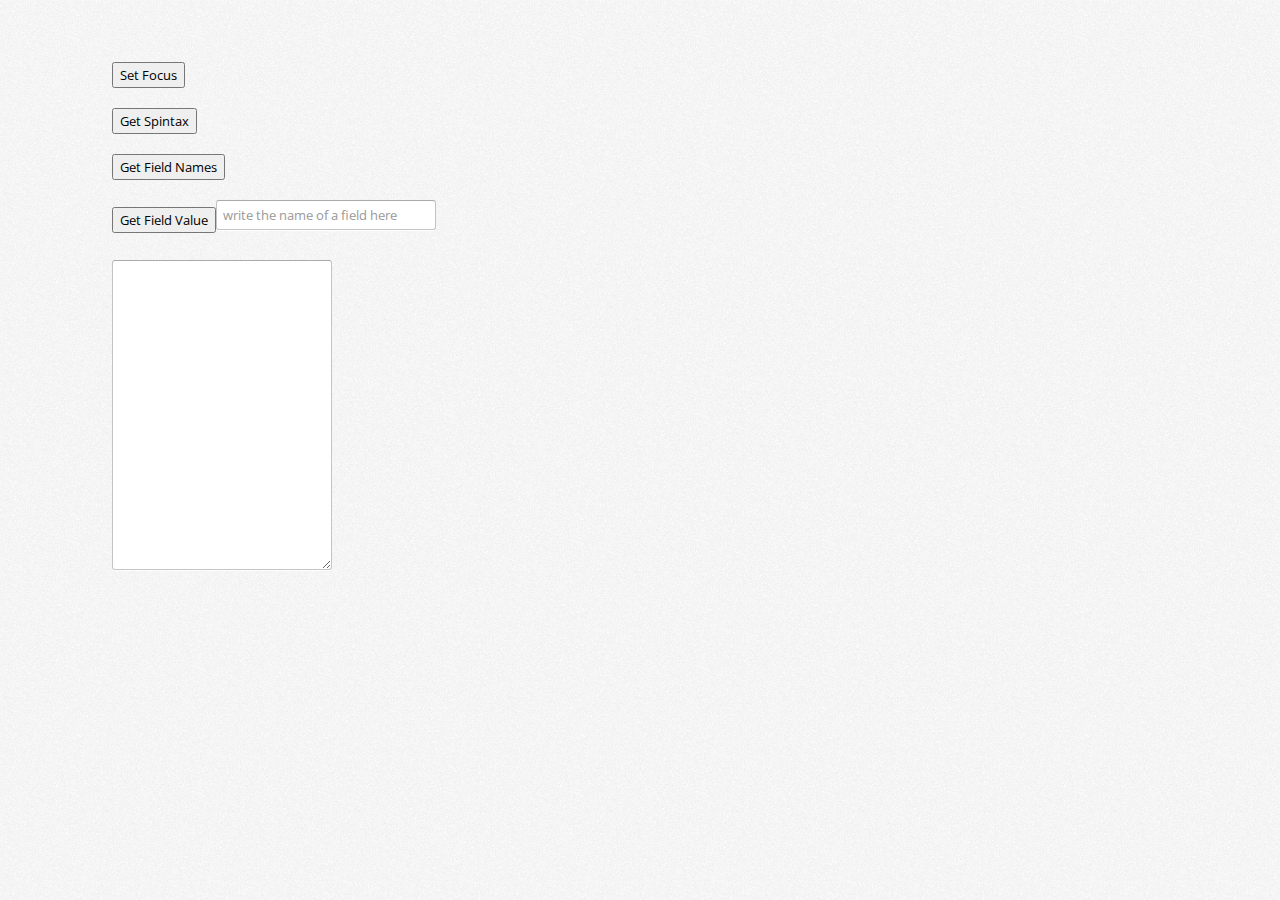
==== example.html @ 21e7df65 "#1" ====
<!DOCTYPE html>
<!--[if lt IE 7]><html class="no-js lt-ie9 lt-ie8 lt-ie7"><![endif]-->
<!--[if IE 7]><html class="no-js lt-ie9 lt-ie8"><![endif]-->
<!--[if IE 8]><html class="no-js lt-ie9"><![endif]-->
<!--[if gt IE 8]><!--><html class="no-js"><!--<![endif]-->
<head>
	<meta charset="utf-8">
	<meta http-equiv="X-UA-Compatible" content="IE=edge,chrome=1">
	<title>
		Templates.js - Demo Page
	</title>
	<meta name="description" content="">
	<meta name="viewport" content="width=device-width">

	<!--
	Required javascript libraries.
	-->
	<script src="./javascripts/jquery-3.5.1.min.js" type="text/javascript"></script>
	<script src="./javascripts/1.3.0/adminflare-demo-init.min.js" type="text/javascript"></script>
	<link href="https://fonts.googleapis.com/css?family=Open+Sans:300italic,400italic,600italic,700italic,400,300,600,700" rel="stylesheet" type="text/css">	
	
	<!--
	Required css files.
	-->
	<link href="./css/1.3.0/black-blue/bootstrap.min.css" media="all" rel="stylesheet" type="text/css" id="bootstrap-css">
	<link href="./css/1.3.0/black-blue/adminflare.min.css" media="all" rel="stylesheet" type="text/css" id="adminflare-css">
	
	<!--
	Include these templates.js libraries and its css file.
	-->
	<link rel="stylesheet" href="./public/templatesjs/css/templates.css">
	<script src="./public/templatesjs/javascript/commons.js" type="text/javascript"></script>
	<script src="./public/templatesjs/javascript/templates.min.js" type="text/javascript"></script>
</head>

<body>
	
	<div id='myTemplate' style='width:750px;'> </div>

	<button id='setFocus'>Set Focus</button><br/>
	<br/>
	<button id='getSpintax'>Get Spintax</button><br/>
	<br/>
	<button id='getFieldNames'>Get Field Names</button><br/>
	<br/>
	<button id='getFieldValue'>Get Field Value</button><input type='text' id='fieldName' value='' placeholder='write the name of a field here' /><br/>
	<br/>
	<textarea id='result' cols=150 rows=15> </textarea>

</body>

<script>
	/*
	 * Example.
	 * 
	 */
	var a = "{Hello|Hi there|Hi|Hello there}! !fname. " + 
			"{Thanks|Thank you} for {accepting my invitation|adding me to your contacts|adding me to your friends|adding me to your connections}.<br/>" +
			"<br/>" +
			"Our {brand new|exclusive|unique|new}  {service|product} {was|is} {crafted|created|designed} to " +
			"<!benefit1!write the most attractive benefit of your service!>; " +
			"and {I want|I would like|I'd like} to {send you|invite you for|share} a {free|absolutely free|absolute free} <!lead magnet!write a lead magnet here!>.<br/>" +
			"<br/>" +
			"{Do you want to try it out?|Do you want to test it?|Would you like to test it out?}";
	
	var b = "{Thank you|Thanks} for accepting , !fname {Happy|Glad} to {have|count with} you {into|in} my {connections|friends|list of connections|list of contacts}.<br/>" +
			"<br/>" +
			"{Our|My} {company|business|team} is {working on|creating|developing|crafting|releasing|putting the last touches to} {this|a|a new} {service|product} to" +
			"<!benefit1!write the most attractive benefit of your service!> , and {I’d like|I would like|I want} you to {test|try} {it|it out}.<br/>" +
			"<br/>" +
			"{Kindly|Please} {advice me|let me know} if you{'d like| would like| want} to {test|try} {our|this} {brand-new|new} {service|product} so we can " +
			"{schedule|set|book} a {meeting|call}.";
	
	var c = "{Hello|Hi} !fname.<br/>" +
			"<br/>" +
			"As {I wrote|said|I said|I said before|I wrote before|I said in my previous message|I wrote in my previous message|I said in other message|I wrote in other message}, " +
			"{I am going to|I'm going to|I will|I'll} {launch|start|release|offer} a new {service|program} to <!benefit1!write the most attractive benefit of your service!>.<br/>" +
			"<br/>" +
			"Can I {send you|share} {a private|a personal|an email} invitation to {a free|an absolutely free|a free of charge} {demo|presentation|call}?<br/>" +
			"<br/>" +
			"{What's|What is} your {best|primary|main|daily} {email|email address}?";
	
	var ctx = document.getElementById('myTemplate');
	
	templatesJs.draw(ctx, {
		index: 2,
		versions: [{
			title: 'Template #1', 
			code: a,
			values: {
				'benefit1': null,
				'lead magnet': null,
			},
		}, {
			title: 'Template #2', 
			code: b,
			values: {
				'benefit1': null,
			},
		}, {
			title: 'Template #3', 
			code: c,
			values: {
				'benefit1': null,
			},
		}],
	});

	$('#setFocus').click(function() {
		templatesJs.setFocus(ctx);
	});

	$('#getSpintax').click(function() {
		$('#result').text(
			templatesJs.getSpintax(ctx)
		);
	});

	$('#getFieldNames').click(function() {
		$('#result').text(
			templatesJs.getFieldNames(ctx).toString()
		);
	});

	$('#getFieldValue').click(function() {
		$('#result').text(
			templatesJs.getFieldValue(ctx, $('#fieldName').val())
		);
	});

</script>

</html>
---- css/1.3.0/black-blue/adminflare.min.css ----
.clearfix{*zoom:1}.clearfix:before,.clearfix:after{display:table;content:"";line-height:0}.clearfix:after{clear:both}.hide-text{font:0/0 a;color:transparent;text-shadow:none;background-color:transparent;border:0}.input-block-level{display:block;width:100%;min-height:30px;-webkit-box-sizing:border-box;-moz-box-sizing:border-box;box-sizing:border-box}body{background-image:url("../../../images/body-bg.png");min-width:1012px;padding:62px 0 0 112px;-webkit-box-sizing:border-box;-moz-box-sizing:border-box;box-sizing:border-box}legend{font-size:18px}table{font-size:13px}a:active,a:focus{background:0;text-decoration:none}hr{border:0;border-bottom:1px solid rgba(0,0,0,0.05);-webkit-box-shadow:rgba(255,255,255,0.75) 0 1px 0,rgba(255,255,255,0.75) 0 1px 0;-moz-box-shadow:rgba(255,255,255,0.75) 0 1px 0,rgba(255,255,255,0.75) 0 1px 0;box-shadow:rgba(255,255,255,0.75) 0 1px 0,rgba(255,255,255,0.75) 0 1px 0}a,input,button{outline:0!important}#main-navbar .container{width:982px}.container{margin:0;padding:0;width:870px}.placeholder{color:#b2b2b2!important}.fluid-layout .container,.fluid-layout #main-navbar .container{padding-right:30px;width:auto}.fluid-layout .container>.row-fluid,.fluid-layout .container .no-border{padding-right:0}.centered-layout{padding-left:82px}.centered-layout .container{margin:0 auto;padding-right:0;-webkit-box-sizing:border-box;-moz-box-sizing:border-box;box-sizing:border-box}.centered-layout #main-navbar .container{padding-right:30px;width:auto}.nav-button{display:none;float:right;font-size:17px;margin-right:12px}.responsive-text{display:none}.rounded-borders{-webkit-border-radius:3px;-moz-border-radius:3px;border-radius:3px}@media(min-width:767px){.non-gutter-grid .span12{margin-left:0!important;width:99.99999999999999%!important;*width:99.94252873563217%!important}.non-gutter-grid .span11{margin-left:0!important;width:91.66666666666666%!important;*width:91.60919540229884%!important}.non-gutter-grid .span10{margin-left:0!important;width:83.33333333333331%!important;*width:83.2758620689655%!important}.non-gutter-grid .span9{margin-left:0!important;width:74.99999999999999%!important;*width:74.94252873563217%!important}.non-gutter-grid .span8{margin-left:0!important;width:66.66666666666666%!important;*width:66.60919540229884%!important}.non-gutter-grid .span7{margin-left:0!important;width:58.33333333333333%!important;*width:58.275862068965516%!important}.non-gutter-grid .span6{margin-left:0!important;width:49.99999999999999%!important;*width:49.94252873563218%!important}.non-gutter-grid .span5{margin-left:0!important;width:41.66666666666666%!important;*width:41.609195402298845%!important}.non-gutter-grid .span4{margin-left:0!important;width:33.33333333333333%!important;*width:33.275862068965516%!important}.non-gutter-grid .span3{margin-left:0!important;width:24.999999999999996%!important;*width:24.94252873563218%!important}.non-gutter-grid .span2{margin-left:0!important;width:16.666666666666664%!important;*width:16.609195402298848%!important}.non-gutter-grid .span1{margin-left:0!important;width:8.333333333333332%!important;*width:8.275862068965516%!important}.non-gutter-grid .offset12{margin-left:0!important;*margin-left:0!important}.non-gutter-grid .offset12:first-child{margin-left:0!important;*margin-left:0!important}.non-gutter-grid .offset11{margin-left:0!important;*margin-left:0!important}.non-gutter-grid .offset11:first-child{margin-left:0!important;*margin-left:0!important}.non-gutter-grid .offset10{margin-left:0!important;*margin-left:0!important}.non-gutter-grid .offset10:first-child{margin-left:0!important;*margin-left:0!important}.non-gutter-grid .offset9{margin-left:0!important;*margin-left:0!important}.non-gutter-grid .offset9:first-child{margin-left:0!important;*margin-left:0!important}.non-gutter-grid .offset8{margin-left:0!important;*margin-left:0!important}.non-gutter-grid .offset8:first-child{margin-left:0!important;*margin-left:0!important}.non-gutter-grid .offset7{margin-left:0!important;*margin-left:0!important}.non-gutter-grid .offset7:first-child{margin-left:0!important;*margin-left:0!important}.non-gutter-grid .offset6{margin-left:0!important;*margin-left:0!important}.non-gutter-grid .offset6:first-child{margin-left:0!important;*margin-left:0!important}.non-gutter-grid .offset5{margin-left:0!important;*margin-left:0!important}.non-gutter-grid .offset5:first-child{margin-left:0!important;*margin-left:0!important}.non-gutter-grid .offset4{margin-left:0!important;*margin-left:0!important}.non-gutter-grid .offset4:first-child{margin-left:0!important;*margin-left:0!important}.non-gutter-grid .offset3{margin-left:0!important;*margin-left:0!important}.non-gutter-grid .offset3:first-child{margin-left:0!important;*margin-left:0!important}.non-gutter-grid .offset2{margin-left:0!important;*margin-left:0!important}.non-gutter-grid .offset2:first-child{margin-left:0!important;*margin-left:0!important}.non-gutter-grid .offset1{margin-left:0!important;*margin-left:0!important}.non-gutter-grid .offset1:first-child{margin-left:0!important;*margin-left:0!important}}.box{display:block;background-color:#fff;border:1px solid #d6d6d6;margin:0 0 20px 0;padding:20px;-webkit-border-radius:3px;-moz-border-radius:3px;border-radius:3px;*zoom:1}.box:before,.box:after{display:table;content:"";line-height:0}.box:after{clear:both}.box.no-border{background:0;border:0;padding:10px 0 20px 10px}.box.no-padding{padding:0!important}.box-header{color:#222;font-size:16px;font-weight:300;line-height:20px;margin-left:10px;margin-bottom:0;padding-bottom:10px;text-transform:capitalize}.box-header>i{display:inline-block;font-size:17px;width:20px}.box-header:hover .box-collapse{opacity:1;filter:alpha(opacity=100)}.box-collapse,.box-expand{color:#888;font-size:11px;font-weight:600;margin:2px 10px 0 0;position:relative;text-transform:none;-webkit-text-shadow:#fff 0 1px 0;-moz-text-shadow:#fff 0 1px 0;-o-text-shadow:#fff 0 1px 0;text-shadow:#fff 0 1px 0}.box-collapse:hover,.box-expand:hover{color:#444;text-decoration:none}.box-collapse{opacity:.3;filter:alpha(opacity=30);-webkit-transition:opacity .2s;-moz-transition:opacity .2s;-o-transition:opacity .2s;transition:opacity .2s}.box-collapse i{position:relative;top:-1px}.box-wide{margin-left:-20px;margin-right:-20px;padding-left:20px;padding-right:20px}.box-no-bottom-padding{margin-bottom:-20px}#main-navbar .container{margin:0;min-width:1012px;padding-right:30px;-webkit-box-sizing:border-box;-moz-box-sizing:border-box;box-sizing:border-box}#main-navbar .navbar-inner{background:#3e3e3e;border-bottom:1px solid #0b0b0b;-webkit-box-shadow:rgba(255,255,255,0.25) 0 1px 0 inset;-moz-box-shadow:rgba(255,255,255,0.25) 0 1px 0 inset;box-shadow:rgba(255,255,255,0.25) 0 1px 0 inset;background-color:#494949;background-image:-moz-linear-gradient(top,#515151,#3e3e3e);background-image:-webkit-gradient(linear,0 0,0 100%,from(#515151),to(#3e3e3e));background-image:-webkit-linear-gradient(top,#515151,#3e3e3e);background-image:-o-linear-gradient(top,#515151,#3e3e3e);background-image:linear-gradient(to bottom,#515151,#3e3e3e);background-repeat:repeat-x;filter:progid:DXImageTransform.Microsoft.gradient(startColorstr='#ff515151',endColorstr='#ff3e3e3e',GradientType=0)}#main-navbar a{outline:0!important}#main-navbar .nav>li,#main-navbar .messages>li{display:inline-block}#main-navbar .nav .dropdown-toggle .icon-caret-down{margin-right:-6px}#main-navbar .separator,#main-navbar .divider-vertical{background:0;border:0;margin:0;background-color:rgba(255,255,255,0.15);border-left:1px solid rgba(0,0,0,0.2);display:inline-block;width:1px}#main-navbar .separator{height:16px;margin-top:12px}#main-navbar .logo{display:block;float:left;margin:5px 15px 0 15px;opacity:1;filter:alpha(opacity=100);-webkit-transition:opacity .2s;-moz-transition:opacity .2s;-o-transition:opacity .2s;transition:opacity .2s}#main-navbar .logo:hover{opacity:.7;filter:alpha(opacity=70)}#main-navbar .messages{list-style:none;margin:0;padding:0}#main-navbar .messages>li>a{font-size:10px;font-weight:700}#main-navbar .messages>li>a i{display:inline-block;font-size:10px;line-height:21px}#main-navbar .messages>li+li{margin-left:-12px}#main-navbar .nav>li>a.usermenu>img{display:inline-block;height:23px;vertical-align:top;width:23px;-webkit-border-radius:3px;-moz-border-radius:3px;border-radius:3px;-webkit-box-shadow:rgba(0,0,0,0.2) 0 -1px 0;-moz-box-shadow:rgba(0,0,0,0.2) 0 -1px 0;box-shadow:rgba(0,0,0,0.2) 0 -1px 0}#main-navbar .nav>li>a,#main-navbar .messages>li>a{color:#fff;display:block;line-height:22px;padding:9px 15px 0 15px;height:40px;text-decoration:none;text-shadow:rgba(0,0,0,0.2) 0 -1px 0;-webkit-box-sizing:border-box;-moz-box-sizing:border-box;box-sizing:border-box;opacity:1;filter:alpha(opacity=100);-webkit-transition:opacity .2s;-moz-transition:opacity .2s;-o-transition:opacity .2s;transition:opacity .2s}#main-navbar .nav>li>a:hover,#main-navbar .messages>li>a:hover{opacity:.7;filter:alpha(opacity=70)}#main-navbar .nav>li>a{font-size:12px;font-weight:600}#main-navbar .nav>li.active>a,#main-navbar .messages>li.active>a,#main-navbar .nav>li.open>a,#main-navbar .messages>li.open>a,#main-navbar .nav>li.open>a:hover,#main-navbar .messages>li.open>a:hover{background:rgba(0,0,0,0.15);-webkit-box-shadow:rgba(0,0,0,0.1) 0 1px 5px inset;-moz-box-shadow:rgba(0,0,0,0.1) 0 1px 5px inset;box-shadow:rgba(0,0,0,0.1) 0 1px 5px inset;opacity:1;filter:alpha(opacity=100);-webkit-transition:opacity 0s;-moz-transition:opacity 0s;-o-transition:opacity 0s;transition:opacity 0s}#main-navbar .dropdown-menu li a{font-size:13px}#main-navbar .navbar-search input{background:rgba(255,255,255,0.5);border:0;color:#000;line-height:26px;height:26px;margin-top:2px;padding:0 10px;-webkit-box-shadow:rgba(0,0,0,0.2) 0 -1px 0;-moz-box-shadow:rgba(0,0,0,0.2) 0 -1px 0;box-shadow:rgba(0,0,0,0.2) 0 -1px 0;-webkit-transition:all .2s;-moz-transition:all .2s;-o-transition:all .2s;transition:all .2s}#main-navbar .navbar-search input:focus{background:#fff}#main-navbar ::-webkit-input-placeholder{color:rgba(0,0,0,0.55)}#main-navbar :-moz-placeholder{color:rgba(0,0,0,0.55)}#main-navbar ::-moz-placeholder{color:rgba(0,0,0,0.55)}#main-navbar :-ms-input-placeholder{color:rgba(0,0,0,0.55)}#left-panel{background:#2b2b2b url("../../../images/left-menu-bg.png");border-right:1px solid #1d1d1d;height:100%;left:0;margin:0;padding:0;position:fixed;top:0;width:82px;z-index:1009}#left-panel>.icon-caret-down,#left-panel>.icon-caret-up{display:none}#left-panel-content>ul{display:block;margin:0;padding-top:41px}#left-panel-content li,.lp-dropdown-menu li,#left-panel-content a,.lp-dropdown-menu a{display:block;list-style:none;position:relative;width:82px}#left-panel-content a,.lp-dropdown-menu a{border-bottom:1px solid #1d1d1d;border-top:1px solid #323232;line-height:12px;height:70px;padding-top:45px;text-decoration:none;-webkit-box-sizing:border-box;-moz-box-sizing:border-box;box-sizing:border-box}#left-panel-content a span,.lp-dropdown-menu a span{display:block;position:absolute;color:#999;font-size:2.5em;margin-top:-29px;width:82px}#left-panel-content,.lp-dropdown-menu,#left-panel-content a,.lp-dropdown-menu a{color:#aaa;font-size:10px;font-weight:400;text-align:center;text-shadow:rgba(0,0,0,0.6) 0 -1px 0;text-transform:uppercase}#left-panel-content a,.lp-dropdown-menu a,#left-panel-content a span,.lp-dropdown-menu a span{text-shadow:rgba(0,0,0,0.6) 0 -1px 0;-webkit-transition:color .2s;-moz-transition:color .2s;-o-transition:color .2s;transition:color .2s}#left-panel-content a:hover,.lp-dropdown-menu a:hover,#left-panel-content .lp-dropdown-toggle.open,.lp-dropdown-menu .lp-dropdown-toggle.open,#left-panel-content a:hover span,.lp-dropdown-menu a:hover span,#left-panel-content .lp-dropdown-toggle.open span,.lp-dropdown-menu .lp-dropdown-toggle.open span{color:#ccc;text-shadow:rgba(255,255,255,0.3) 0 0 5px}#left-panel-content li.active>a,.lp-dropdown-menu li.active>a,#left-panel-content li.active>a span,.lp-dropdown-menu li.active>a span{color:#75c6f3;text-shadow:rgba(117,198,243,0.5) 0 0 5px}#left-panel-content li.active>a,.lp-dropdown-menu li.active>a,#left-panel-content .lp-dropdown-toggle.open,.lp-dropdown-menu .lp-dropdown-toggle.open{border-top:none!important;background:rgba(0,0,0,0.15);-webkit-box-shadow:rgba(0,0,0,0.25) 0 1px 6px inset!important;-moz-box-shadow:rgba(0,0,0,0.25) 0 1px 6px inset!important;box-shadow:rgba(0,0,0,0.25) 0 1px 6px inset!important}#left-panel-content a:first-child,.lp-dropdown-menu a:first-child{-webkit-box-shadow:#1d1d1d 0 -1px 0;-moz-box-shadow:#1d1d1d 0 -1px 0;box-shadow:#1d1d1d 0 -1px 0}#left-panel-content a:last-child,.lp-dropdown-menu a:last-child{-webkit-box-shadow:#323232 0 1px 0;-moz-box-shadow:#323232 0 1px 0;box-shadow:#323232 0 1px 0}#left-panel-content .lp-dropdown-toggle.open,.lp-dropdown-menu .lp-dropdown-toggle.open{padding-top:46px}#left-panel-content .active .lp-dropdown-toggle.open,.lp-dropdown-menu .active .lp-dropdown-toggle.open{padding-top:45px}.lp-dropdown-wrapper.simple,.lp-dropdown-menu.simple,.lp-dropdown-menu.simple li,.lp-dropdown-menu.simple ul{margin:0;height:auto;padding:0}.lp-dropdown-wrapper{position:fixed;z-index:9999;display:none}.lp-dropdown-wrapper.open,.lp-dropdown-wrapper .lp-dropdown-menu{display:block}.lp-dropdown-wrapper .arrow{border-top:6px solid transparent;border-bottom:6px solid transparent;border-right:6px solid rgba(0,0,0,0.83);display:block;height:0;margin:30px 0 0 -6px;position:absolute;width:0}.lp-dropdown-menu{display:none;margin:0!important;overflow:hidden}.lp-dropdown-menu li{background:rgba(0,0,0,0.83);float:left}.lp-dropdown-menu li:first-child{-webkit-border-top-left-radius:3px;-moz-border-radius-topleft:3px;border-top-left-radius:3px;-webkit-border-bottom-left-radius:3px;-moz-border-radius-bottomleft:3px;border-bottom-left-radius:3px}.lp-dropdown-menu li:first-child a{border-left:none}.lp-dropdown-menu li:last-child{-webkit-border-top-right-radius:3px;-moz-border-radius-topright:3px;border-top-right-radius:3px;-webkit-border-bottom-right-radius:3px;-moz-border-radius-bottomright:3px;border-bottom-right-radius:3px}.lp-dropdown-menu li:last-child a{border-right:0}.lp-dropdown-menu a{border:0;border-left:1px solid rgba(255,255,255,0.05);border-right:1px solid rgba(0,0,0,0.5);outline:0!important}.lp-dropdown-menu.simple li,.lp-dropdown-menu.simple li a{border:0;clear:both;display:block;line-height:20px;padding:0;width:auto;-webkit-box-shadow:none;-moz-box-shadow:none;box-shadow:none}.lp-dropdown-menu.simple li{border-bottom:1px solid rgba(0,0,0,0.5);border-top:1px solid rgba(255,255,255,0.05)}.lp-dropdown-menu.simple li:first-child{border-top-right-radius:3px!important;border-bottom-left-radius:0;border-top:none!important}.lp-dropdown-menu.simple li:last-child{border-top-right-radius:0;border-bottom-left-radius:3px;border-bottom:none!important}.lp-dropdown-menu.simple li a{display:inline-block;font-size:13px;height:auto;line-height:20px;padding:6px 15px;text-align:left;text-transform:none;width:auto;-webkit-box-sizing:border-box;-moz-box-sizing:border-box;box-sizing:border-box}#lp-active{display:block;position:absolute;top:0;left:0;height:36px;line-height:36px;width:100%;z-index:1022;padding:0 14px;color:#bbb;overflow:hidden}#lp-active:hover{text-decoration:none}#lp-active:active,.open #lp-active{color:#fff!important}#calculateDropdownWidth .lp-dropdown-wrapper,#calculateDropdownWidth .lp-dropdown-menu{display:block;position:inherit}#left-panel-content{height:100%!important}.open #left-panel-content{height:auto!important}#main-footer{margin-top:20px;padding:20px 0;border-top:1px solid #e3e3e3;color:#999;font-size:13px;text-align:center}#main-footer a{color:#999;text-decoration:underline}#main-footer a:hover{color:#444}#main-footer a.pull-right{text-decoration:none;line-height:20px}#main-footer a.pull-right i{font-size:8px;position:relative;top:-1px}.dropdown-menu{-webkit-box-shadow:rgba(102,102,102,0.3) 0 1px 4px;-moz-box-shadow:rgba(102,102,102,0.3) 0 1px 4px;box-shadow:rgba(102,102,102,0.3) 0 1px 4px;-webkit-border-radius:3px;-moz-border-radius:3px;border-radius:3px}.dropdown-menu li>a:hover,.dropdown-menu li>a:focus,.dropdown-menu .active>a,.dropdown-menu .active>a:hover,.dropdown-submenu:hover>a{border:0;color:#fff;background:#3690e6;*background-color:#3690e6;filter:progid:DXImageTransform.Microsoft.gradient(enabled = false)}.btn{color:#444;text-shadow:#fff 0 1px 0;background-color:#eee;background-image:-moz-linear-gradient(top,#f2f2f2,#e8e8e8);background-image:-webkit-gradient(linear,0 0,0 100%,from(#f2f2f2),to(#e8e8e8));background-image:-webkit-linear-gradient(top,#f2f2f2,#e8e8e8);background-image:-o-linear-gradient(top,#f2f2f2,#e8e8e8);background-image:linear-gradient(to bottom,#f2f2f2,#e8e8e8);background-repeat:repeat-x;filter:progid:DXImageTransform.Microsoft.gradient(startColorstr='#fff2f2f2',endColorstr='#ffe8e8e8',GradientType=0);border-color:#e8e8e8 #e8e8e8 #c2c2c2;border-color:rgba(0,0,0,0.1) rgba(0,0,0,0.1) rgba(0,0,0,0.25);*background-color:#e8e8e8;filter:progid:DXImageTransform.Microsoft.gradient(enabled = false);-webkit-box-shadow:#fff 0 1px 0 inset;-moz-box-shadow:#fff 0 1px 0 inset;box-shadow:#fff 0 1px 0 inset;border:1px solid #c4c4c4}.btn:hover,.btn:focus,.btn:active,.btn.active,.btn.disabled,.btn[disabled]{color:#444;background-color:#e8e8e8;*background-color:#dbdbdb}.btn:active,.btn.active{background-color:#cfcfcf \9}.btn.disabled,.btn[disabled]{background:#ededed;border:1px solid #d8d8d8;color:#888;opacity:1;filter:alpha(opacity=100);-webkit-text-shadow:none!important;-moz-text-shadow:none!important;-o-text-shadow:none!important;text-shadow:none!important}.btn.disabled:active,.btn[disabled]:active,.btn.disabled.active,.btn[disabled].active{background:#ededed;-webkit-box-shadow:none!important;-moz-box-shadow:none!important;box-shadow:none!important}.btn .caret{border-top-color:#444}.btn:active,.btn.active,.open .dropdown-toggle{background-color:#e5e5e5;-webkit-box-shadow:rgba(0,0,0,0.1) 0 1px 3px inset!important;-moz-box-shadow:rgba(0,0,0,0.1) 0 1px 3px inset!important;box-shadow:rgba(0,0,0,0.1) 0 1px 3px inset!important}.btn-blue,.btn-orange,.btn-green,.btn-cyan,.btn-red,.btn-black,.btn-black.dropdown-toggle,.btn-pink,.btn-info,.btn-warning,.btn-success,.btn-danger,.btn-inverse{color:#fff;-webkit-text-shadow:rgba(0,0,0,0.4) 0 -1px 0;-moz-text-shadow:rgba(0,0,0,0.4) 0 -1px 0;-o-text-shadow:rgba(0,0,0,0.4) 0 -1px 0;text-shadow:rgba(0,0,0,0.4) 0 -1px 0;-webkit-box-shadow:rgba(255,255,255,0.3) 0 1px 0 inset;-moz-box-shadow:rgba(255,255,255,0.3) 0 1px 0 inset;box-shadow:rgba(255,255,255,0.3) 0 1px 0 inset}.btn-blue .caret,.btn-orange .caret,.btn-green .caret,.btn-cyan .caret,.btn-red .caret,.btn-black .caret,.btn-black.dropdown-toggle .caret,.btn-pink .caret,.btn-info .caret,.btn-warning .caret,.btn-success .caret,.btn-danger .caret,.btn-inverse .caret{border-top-color:#fff}.btn-blue{color:#fff;text-shadow:0 -1px 0 rgba(0,0,0,0.25);background-color:#3b94e5;background-image:-moz-linear-gradient(top,#3da0ea,#3983de);background-image:-webkit-gradient(linear,0 0,0 100%,from(#3da0ea),to(#3983de));background-image:-webkit-linear-gradient(top,#3da0ea,#3983de);background-image:-o-linear-gradient(top,#3da0ea,#3983de);background-image:linear-gradient(to bottom,#3da0ea,#3983de);background-repeat:repeat-x;filter:progid:DXImageTransform.Microsoft.gradient(startColorstr='#ff3da0ea',endColorstr='#ff3983de',GradientType=0);border-color:#3983de #3983de #1d5eae;border-color:rgba(0,0,0,0.1) rgba(0,0,0,0.1) rgba(0,0,0,0.25);*background-color:#3983de;filter:progid:DXImageTransform.Microsoft.gradient(enabled = false);border-color:#3c6791}.btn-blue:hover,.btn-blue:focus,.btn-blue:active,.btn-blue.active,.btn-blue.disabled,.btn-blue[disabled]{color:#fff;background-color:#3983de;*background-color:#2475d9}.btn-blue:active,.btn-blue.active{background-color:#216ac3 \9}.btn-blue.disabled,.btn-blue[disabled]{background:#6ea8e6;border-color:#668db2}.btn-blue.disabled:active,.btn-blue[disabled]:active,.btn-blue.disabled.active,.btn-blue[disabled].active{background:#6ea8e6}.open .btn-blue.dropdown-toggle{background:#3580dd!important}.btn-orange,.btn-warning{color:#fff;text-shadow:0 -1px 0 rgba(0,0,0,0.25);background-color:#eea123;background-image:-moz-linear-gradient(top,#f2ac1e,#e7912a);background-image:-webkit-gradient(linear,0 0,0 100%,from(#f2ac1e),to(#e7912a));background-image:-webkit-linear-gradient(top,#f2ac1e,#e7912a);background-image:-o-linear-gradient(top,#f2ac1e,#e7912a);background-image:linear-gradient(to bottom,#f2ac1e,#e7912a);background-repeat:repeat-x;filter:progid:DXImageTransform.Microsoft.gradient(startColorstr='#fff2ac1e',endColorstr='#ffe7912a',GradientType=0);border-color:#e7912a #e7912a #b16914;border-color:rgba(0,0,0,0.1) rgba(0,0,0,0.1) rgba(0,0,0,0.25);*background-color:#e7912a;filter:progid:DXImageTransform.Microsoft.gradient(enabled = false);border-color:#c07c1e}.btn-orange:hover,.btn-warning:hover,.btn-orange:focus,.btn-warning:focus,.btn-orange:active,.btn-warning:active,.btn-orange.active,.btn-warning.active,.btn-orange.disabled,.btn-warning.disabled,.btn-orange[disabled],.btn-warning[disabled]{color:#fff;background-color:#e7912a;*background-color:#de8519}.btn-orange:active,.btn-warning:active,.btn-orange.active,.btn-warning.active{background-color:#c87716 \9}.btn-orange.disabled,.btn-warning.disabled,.btn-orange[disabled],.btn-warning[disabled]{background:#ecac58;border-color:#c79856}.btn-orange.disabled:active,.btn-warning.disabled:active,.btn-orange[disabled]:active,.btn-warning[disabled]:active,.btn-orange.disabled.active,.btn-warning.disabled.active,.btn-orange[disabled].active,.btn-warning[disabled].active{background:#ecac58}.open .btn-orange.dropdown-toggle,.open .btn-warning.dropdown-toggle{background:#e68f25!important}.btn-green,.btn-success{color:#fff;text-shadow:0 -1px 0 rgba(0,0,0,0.25);background-color:#acc70a;background-image:-moz-linear-gradient(top,#bacf0b,#98ba09);background-image:-webkit-gradient(linear,0 0,0 100%,from(#bacf0b),to(#98ba09));background-image:-webkit-linear-gradient(top,#bacf0b,#98ba09);background-image:-o-linear-gradient(top,#bacf0b,#98ba09);background-image:linear-gradient(to bottom,#bacf0b,#98ba09);background-repeat:repeat-x;filter:progid:DXImageTransform.Microsoft.gradient(startColorstr='#ffbacf0b',endColorstr='#ff98ba09',GradientType=0);border-color:#98ba09 #98ba09 #5c7105;border-color:rgba(0,0,0,0.1) rgba(0,0,0,0.1) rgba(0,0,0,0.25);*background-color:#98ba09;filter:progid:DXImageTransform.Microsoft.gradient(enabled = false);border-color:#7c9710}.btn-green:hover,.btn-success:hover,.btn-green:focus,.btn-success:focus,.btn-green:active,.btn-success:active,.btn-green.active,.btn-success.active,.btn-green.disabled,.btn-success.disabled,.btn-green[disabled],.btn-success[disabled]{color:#fff;background-color:#98ba09;*background-color:#84a208}.btn-green:active,.btn-success:active,.btn-green.active,.btn-success.active{background-color:#708907 \9}.btn-green.disabled,.btn-success.disabled,.btn-green[disabled],.btn-success[disabled]{background:#acc352;border-color:#98aa4f}.btn-green.disabled:active,.btn-success.disabled:active,.btn-green[disabled]:active,.btn-success[disabled]:active,.btn-green.disabled.active,.btn-success.disabled.active,.btn-green[disabled].active,.btn-success[disabled].active{background:#acc352}.open .btn-green.dropdown-toggle,.open .btn-success.dropdown-toggle{background:#94b509!important}.btn-cyan,.btn-info{color:#fff;text-shadow:0 -1px 0 rgba(0,0,0,0.25);background-color:#4ac1c8;background-image:-moz-linear-gradient(top,#4ec9ce,#45b4bf);background-image:-webkit-gradient(linear,0 0,0 100%,from(#4ec9ce),to(#45b4bf));background-image:-webkit-linear-gradient(top,#4ec9ce,#45b4bf);background-image:-o-linear-gradient(top,#4ec9ce,#45b4bf);background-image:linear-gradient(to bottom,#4ec9ce,#45b4bf);background-repeat:repeat-x;filter:progid:DXImageTransform.Microsoft.gradient(startColorstr='#ff4ec9ce',endColorstr='#ff45b4bf',GradientType=0);border-color:#45b4bf #45b4bf #2f8089;border-color:rgba(0,0,0,0.1) rgba(0,0,0,0.1) rgba(0,0,0,0.25);*background-color:#45b4bf;filter:progid:DXImageTransform.Microsoft.gradient(enabled = false);border-color:#36919b}.btn-cyan:hover,.btn-info:hover,.btn-cyan:focus,.btn-info:focus,.btn-cyan:active,.btn-info:active,.btn-cyan.active,.btn-info.active,.btn-cyan.disabled,.btn-info.disabled,.btn-cyan[disabled],.btn-info[disabled]{color:#fff;background-color:#45b4bf;*background-color:#3ca4ae}.btn-cyan:active,.btn-info:active,.btn-cyan.active,.btn-info.active{background-color:#36929b \9}.btn-cyan.disabled,.btn-info.disabled,.btn-cyan[disabled],.btn-info[disabled]{background:#7cc3ca;border-color:#6eadb3}.btn-cyan.disabled:active,.btn-info.disabled:active,.btn-cyan[disabled]:active,.btn-info[disabled]:active,.btn-cyan.disabled.active,.btn-info.disabled.active,.btn-cyan[disabled].active,.btn-info[disabled].active{background:#7cc3ca}.open .btn-cyan.dropdown-toggle,.open .btn-info.dropdown-toggle{background:#41b2be!important}.btn-red,.btn-danger{color:#fff;text-shadow:0 -1px 0 rgba(0,0,0,0.25);background-color:#e46837;background-image:-moz-linear-gradient(top,#ec7337,#d85837);background-image:-webkit-gradient(linear,0 0,0 100%,from(#ec7337),to(#d85837));background-image:-webkit-linear-gradient(top,#ec7337,#d85837);background-image:-o-linear-gradient(top,#ec7337,#d85837);background-image:linear-gradient(to bottom,#ec7337,#d85837);background-repeat:repeat-x;filter:progid:DXImageTransform.Microsoft.gradient(startColorstr='#ffec7337',endColorstr='#ffd85837',GradientType=0);border-color:#d85837 #d85837 #a33b20;border-color:rgba(0,0,0,0.1) rgba(0,0,0,0.1) rgba(0,0,0,0.25);*background-color:#d85837;filter:progid:DXImageTransform.Microsoft.gradient(enabled = false);border-color:#a1391e}.btn-red:hover,.btn-danger:hover,.btn-red:focus,.btn-danger:focus,.btn-red:active,.btn-danger:active,.btn-red.active,.btn-danger.active,.btn-red.disabled,.btn-danger.disabled,.btn-red[disabled],.btn-danger[disabled]{color:#fff;background-color:#d85837;*background-color:#cd4a28}.btn-red:active,.btn-danger:active,.btn-red.active,.btn-danger.active{background-color:#b84224 \9}.btn-red.disabled,.btn-danger.disabled,.btn-red[disabled],.btn-danger[disabled]{background:#e07e63;border-color:#b86a57}.btn-red.disabled:active,.btn-danger.disabled:active,.btn-red[disabled]:active,.btn-danger[disabled]:active,.btn-red.disabled.active,.btn-danger.disabled.active,.btn-red[disabled].active,.btn-danger[disabled].active{background:#e07e63}.open .btn-red.dropdown-toggle,.open .btn-danger.dropdown-toggle{background:#d75433!important}.btn-black,.btn-inverse{color:#fff;text-shadow:0 -1px 0 rgba(0,0,0,0.25);background-color:#5a5a5a;background-image:-moz-linear-gradient(top,#616161,#505050);background-image:-webkit-gradient(linear,0 0,0 100%,from(#616161),to(#505050));background-image:-webkit-linear-gradient(top,#616161,#505050);background-image:-o-linear-gradient(top,#616161,#505050);background-image:linear-gradient(to bottom,#616161,#505050);background-repeat:repeat-x;filter:progid:DXImageTransform.Microsoft.gradient(startColorstr='#ff616161',endColorstr='#ff505050',GradientType=0);border-color:#505050 #505050 #2a2a2a;border-color:rgba(0,0,0,0.1) rgba(0,0,0,0.1) rgba(0,0,0,0.25);*background-color:#505050;filter:progid:DXImageTransform.Microsoft.gradient(enabled = false);border-color:#2b2b2b}.btn-black:hover,.btn-inverse:hover,.btn-black:focus,.btn-inverse:focus,.btn-black:active,.btn-inverse:active,.btn-black.active,.btn-inverse.active,.btn-black.disabled,.btn-inverse.disabled,.btn-black[disabled],.btn-inverse[disabled]{color:#fff;background-color:#505050;*background-color:#434343}.btn-black:active,.btn-inverse:active,.btn-black.active,.btn-inverse.active{background-color:#373737 \9}.btn-black.disabled,.btn-inverse.disabled,.btn-black[disabled],.btn-inverse[disabled]{background:#7a7a7a;border-color:#5e5e5e}.btn-black.disabled:active,.btn-inverse.disabled:active,.btn-black[disabled]:active,.btn-inverse[disabled]:active,.btn-black.disabled.active,.btn-inverse.disabled.active,.btn-black[disabled].active,.btn-inverse[disabled].active{background:#7a7a7a}.open .btn-black.dropdown-toggle,.open .btn-inverse.dropdown-toggle{background:#4d4d4d!important}.btn-pink{color:#fff;text-shadow:0 -1px 0 rgba(0,0,0,0.25);background-color:#ed6fa4;background-image:-moz-linear-gradient(top,#f377ab,#e3649a);background-image:-webkit-gradient(linear,0 0,0 100%,from(#f377ab),to(#e3649a));background-image:-webkit-linear-gradient(top,#f377ab,#e3649a);background-image:-o-linear-gradient(top,#f377ab,#e3649a);background-image:linear-gradient(to bottom,#f377ab,#e3649a);background-repeat:repeat-x;filter:progid:DXImageTransform.Microsoft.gradient(startColorstr='#fff377ab',endColorstr='#ffe3649a',GradientType=0);border-color:#e3649a #e3649a #d42670;border-color:rgba(0,0,0,0.1) rgba(0,0,0,0.1) rgba(0,0,0,0.25);*background-color:#e3649a;filter:progid:DXImageTransform.Microsoft.gradient(enabled = false);border-color:#b4366b}.btn-pink:hover,.btn-pink:focus,.btn-pink:active,.btn-pink.active,.btn-pink.disabled,.btn-pink[disabled]{color:#fff;background-color:#e3649a;*background-color:#df4e8c}.btn-pink:active,.btn-pink.active{background-color:#db397e \9}.btn-pink.disabled,.btn-pink[disabled]{background:#f083b1;border-color:#c06e90}.btn-pink.disabled:active,.btn-pink[disabled]:active,.btn-pink.disabled.active,.btn-pink[disabled].active{background:#f083b1}.open .btn-pink.dropdown-toggle{background:#e26097!important}.btn-link{background:none!important;border:none!important;color:#08c}.btn-link:hover{color:#005580;background:none!important}.btn-link:active,.btn-link.active{color:#005580;background:none!important;-webkit-box-shadow:none!important;-moz-box-shadow:none!important;box-shadow:none!important}.open .btn-link.dropdown-toggle{background:none!important}.input-append .btn-group .btn:first-child{-webkit-border-top-left-radius:0;-moz-border-radius-topleft:0;border-top-left-radius:0;-webkit-border-bottom-left-radius:0;-moz-border-radius-bottomleft:0;border-bottom-left-radius:0}.quick-btn{padding:0;font-size:12px}.quick-btn .quick-btn-title{display:block;border-top:1px solid #c4c4c4;padding:2px 0;-webkit-box-shadow:rgba(255,255,255,0.8) 0 1px 0 inset;-moz-box-shadow:rgba(255,255,255,0.8) 0 1px 0 inset;box-shadow:rgba(255,255,255,0.8) 0 1px 0 inset}.quick-btn i{font-size:24px;display:block!important;margin:10px 0;float:none;clear:both}.quick-btn .label,.quick-btn .badge{position:relative;display:block;background:rgba(0,0,0,0.3);float:right;z-index:1000;margin:5px 5px -80px 0;font-size:11px;line-height:12px;padding:2px 4px}.quick-btn.btn-blue .quick-btn-title,.quick-btn.btn-orange .quick-btn-title,.quick-btn.btn-warning .quick-btn-title,.quick-btn.btn-green .quick-btn-title,.quick-btn.btn-success .quick-btn-title,.quick-btn.btn-cyan .quick-btn-title,.quick-btn.btn-info .quick-btn-title,.quick-btn.btn-red .quick-btn-title,.quick-btn.btn-danger .quick-btn-title,.quick-btn.btn-black .quick-btn-title,.quick-btn.btn-inverse .quick-btn-title,.quick-btn.btn-pink .quick-btn-title{-webkit-box-shadow:rgba(255,255,255,0.2) 0 1px 0 inset;-moz-box-shadow:rgba(255,255,255,0.2) 0 1px 0 inset;box-shadow:rgba(255,255,255,0.2) 0 1px 0 inset}.quick-btn.btn-blue .quick-btn-title{border-top-color:#3c6791}.quick-btn.btn-orange .quick-btn-title,.quick-btn.btn-warning .quick-btn-title{border-top-color:#c07c1e}.quick-btn.btn-green .quick-btn-title,.quick-btn.btn-success .quick-btn-title{border-top-color:#7c9710}.quick-btn.btn-cyan .quick-btn-title,.quick-btn.btn-info .quick-btn-title{border-top-color:#36919b}.quick-btn.btn-red .quick-btn-title,.quick-btn.btn-danger .quick-btn-title{border-top-color:#a1391e}.quick-btn.btn-black .quick-btn-title,.quick-btn.btn-inverse .quick-btn-title{border-top-color:#2b2b2b}.quick-btn.btn-pink .quick-btn-title{border-top-color:#b4366b}.progress{background:#fff;border:1px solid #d6d6d6;height:9px;overflow:visible;-webkit-border-radius:10px;-moz-border-radius:10px;border-radius:10px;-webkit-box-shadow:rgba(0,0,0,0.09) 0 1px 2px inset,rgba(255,255,255,0.8) 0 1px 0;-moz-box-shadow:rgba(0,0,0,0.09) 0 1px 2px inset,rgba(255,255,255,0.8) 0 1px 0;box-shadow:rgba(0,0,0,0.09) 0 1px 2px inset,rgba(255,255,255,0.8) 0 1px 0}.progress .bar{background-color:#428ee4;border:1px solid;font-size:9px;font-weight:800;height:9px;line-height:8px;margin:-1px;-webkit-border-radius:10px;-moz-border-radius:10px;border-radius:10px;-webkit-box-shadow:rgba(255,255,255,0.3) 0 1px 0 inset;-moz-box-shadow:rgba(255,255,255,0.3) 0 1px 0 inset;box-shadow:rgba(255,255,255,0.3) 0 1px 0 inset;-webkit-box-sizing:content-box;-moz-box-sizing:content-box;box-sizing:content-box}.progress.progress-blue .bar{border-color:#3c74a9;background-color:#4ba0ea;background-image:-moz-linear-gradient(top,#52adee,#408ce4);background-image:-webkit-gradient(linear,0 0,0 100%,from(#52adee),to(#408ce4));background-image:-webkit-linear-gradient(top,#52adee,#408ce4);background-image:-o-linear-gradient(top,#52adee,#408ce4);background-image:linear-gradient(to bottom,#52adee,#408ce4);background-repeat:repeat-x;filter:progid:DXImageTransform.Microsoft.gradient(startColorstr='#ff52adee',endColorstr='#ff408ce4',GradientType=0);*background-color:#3ba2ec;filter:progid:DXImageTransform.Microsoft.gradient(enabled = false)}.progress.progress-orange .bar,.progress.progress-warning .bar{border-color:#da9637;background-color:#f7be35;background-image:-moz-linear-gradient(top,#f7c642,#f8b222);background-image:-webkit-gradient(linear,0 0,0 100%,from(#f7c642),to(#f8b222));background-image:-webkit-linear-gradient(top,#f7c642,#f8b222);background-image:-o-linear-gradient(top,#f7c642,#f8b222);background-image:linear-gradient(to bottom,#f7c642,#f8b222);background-repeat:repeat-x;filter:progid:DXImageTransform.Microsoft.gradient(startColorstr='#fff7c642',endColorstr='#fff8b222',GradientType=0);*background-color:#f6bf2a;filter:progid:DXImageTransform.Microsoft.gradient(enabled = false)}.progress.progress-green .bar,.progress.progress-success .bar{border-color:#8cb920;background-color:#b2df4b;background-image:-moz-linear-gradient(top,#c0e45d,#9ed831);background-image:-webkit-gradient(linear,0 0,0 100%,from(#c0e45d),to(#9ed831));background-image:-webkit-linear-gradient(top,#c0e45d,#9ed831);background-image:-o-linear-gradient(top,#c0e45d,#9ed831);background-image:linear-gradient(to bottom,#c0e45d,#9ed831);background-repeat:repeat-x;filter:progid:DXImageTransform.Microsoft.gradient(startColorstr='#ffc0e45d',endColorstr='#ff9ed831',GradientType=0);*background-color:#b7e047;filter:progid:DXImageTransform.Microsoft.gradient(enabled = false)}.progress.progress-cyan .bar,.progress.progress-info .bar{border-color:#4aa7b0;background-color:#71ccd2;background-image:-moz-linear-gradient(top,#7fd8db,#5dbbc4);background-image:-webkit-gradient(linear,0 0,0 100%,from(#7fd8db),to(#5dbbc4));background-image:-webkit-linear-gradient(top,#7fd8db,#5dbbc4);background-image:-o-linear-gradient(top,#7fd8db,#5dbbc4);background-image:linear-gradient(to bottom,#7fd8db,#5dbbc4);background-repeat:repeat-x;filter:progid:DXImageTransform.Microsoft.gradient(startColorstr='#ff7fd8db',endColorstr='#ff5dbbc4',GradientType=0);*background-color:#6bd2d5;filter:progid:DXImageTransform.Microsoft.gradient(enabled = false)}.progress.progress-red .bar,.progress.progress-danger .bar{border-color:#c45132;background-color:#f77152;background-image:-moz-linear-gradient(top,#f8805d,#f55b41);background-image:-webkit-gradient(linear,0 0,0 100%,from(#f8805d),to(#f55b41));background-image:-webkit-linear-gradient(top,#f8805d,#f55b41);background-image:-o-linear-gradient(top,#f8805d,#f55b41);background-image:linear-gradient(to bottom,#f8805d,#f55b41);background-repeat:repeat-x;filter:progid:DXImageTransform.Microsoft.gradient(startColorstr='#fff8805d',endColorstr='#fff55b41',GradientType=0);*background-color:#f76d45;filter:progid:DXImageTransform.Microsoft.gradient(enabled = false)}.progress.progress-black .bar{border-color:#444;background-color:#5f5f5f;background-image:-moz-linear-gradient(top,#666,#555);background-image:-webkit-gradient(linear,0 0,0 100%,from(#666),to(#555));background-image:-webkit-linear-gradient(top,#666,#555);background-image:-o-linear-gradient(top,#666,#555);background-image:linear-gradient(to bottom,#666,#555);background-repeat:repeat-x;filter:progid:DXImageTransform.Microsoft.gradient(startColorstr='#ff666666',endColorstr='#ff555555',GradientType=0);*background-color:#595959;filter:progid:DXImageTransform.Microsoft.gradient(enabled = false)}.progress.progress-pink .bar{border-color:#aa2e62;background-color:#ed5c99;background-image:-moz-linear-gradient(top,#f466a1,#e34d8c);background-image:-webkit-gradient(linear,0 0,0 100%,from(#f466a1),to(#e34d8c));background-image:-webkit-linear-gradient(top,#f466a1,#e34d8c);background-image:-o-linear-gradient(top,#f466a1,#e34d8c);background-image:linear-gradient(to bottom,#f466a1,#e34d8c);background-repeat:repeat-x;filter:progid:DXImageTransform.Microsoft.gradient(startColorstr='#fff466a1',endColorstr='#ffe34d8c',GradientType=0);*background-color:#f24e92;filter:progid:DXImageTransform.Microsoft.gradient(enabled = false)}.progress.progress-blue.progress-striped .bar{background-color:#489ae8;background-image:-webkit-gradient(linear,0 100%,100% 0,color-stop(0.25,rgba(255,255,255,0.15)),color-stop(0.25,transparent),color-stop(0.5,transparent),color-stop(0.5,rgba(255,255,255,0.15)),color-stop(0.75,rgba(255,255,255,0.15)),color-stop(0.75,transparent),to(transparent));background-image:-webkit-linear-gradient(45deg,rgba(255,255,255,0.15) 25%,transparent 25%,transparent 50%,rgba(255,255,255,0.15) 50%,rgba(255,255,255,0.15) 75%,transparent 75%,transparent);background-image:-moz-linear-gradient(45deg,rgba(255,255,255,0.15) 25%,transparent 25%,transparent 50%,rgba(255,255,255,0.15) 50%,rgba(255,255,255,0.15) 75%,transparent 75%,transparent);background-image:-o-linear-gradient(45deg,rgba(255,255,255,0.15) 25%,transparent 25%,transparent 50%,rgba(255,255,255,0.15) 50%,rgba(255,255,255,0.15) 75%,transparent 75%,transparent);background-image:linear-gradient(45deg,rgba(255,255,255,0.15) 25%,transparent 25%,transparent 50%,rgba(255,255,255,0.15) 50%,rgba(255,255,255,0.15) 75%,transparent 75%,transparent)}.progress.progress-orange.progress-striped .bar,.progress.progress-warning.progress-striped .bar{background-color:#f8b528;background-image:-webkit-gradient(linear,0 100%,100% 0,color-stop(0.25,rgba(255,255,255,0.15)),color-stop(0.25,transparent),color-stop(0.5,transparent),color-stop(0.5,rgba(255,255,255,0.15)),color-stop(0.75,rgba(255,255,255,0.15)),color-stop(0.75,transparent),to(transparent));background-image:-webkit-linear-gradient(45deg,rgba(255,255,255,0.15) 25%,transparent 25%,transparent 50%,rgba(255,255,255,0.15) 50%,rgba(255,255,255,0.15) 75%,transparent 75%,transparent);background-image:-moz-linear-gradient(45deg,rgba(255,255,255,0.15) 25%,transparent 25%,transparent 50%,rgba(255,255,255,0.15) 50%,rgba(255,255,255,0.15) 75%,transparent 75%,transparent);background-image:-o-linear-gradient(45deg,rgba(255,255,255,0.15) 25%,transparent 25%,transparent 50%,rgba(255,255,255,0.15) 50%,rgba(255,255,255,0.15) 75%,transparent 75%,transparent);background-image:linear-gradient(45deg,rgba(255,255,255,0.15) 25%,transparent 25%,transparent 50%,rgba(255,255,255,0.15) 50%,rgba(255,255,255,0.15) 75%,transparent 75%,transparent)}.progress.progress-green.progress-striped .bar,.progress.progress-success.progress-striped .bar{background-color:#acdd44;background-image:-webkit-gradient(linear,0 100%,100% 0,color-stop(0.25,rgba(255,255,255,0.15)),color-stop(0.25,transparent),color-stop(0.5,transparent),color-stop(0.5,rgba(255,255,255,0.15)),color-stop(0.75,rgba(255,255,255,0.15)),color-stop(0.75,transparent),to(transparent));background-image:-webkit-linear-gradient(45deg,rgba(255,255,255,0.15) 25%,transparent 25%,transparent 50%,rgba(255,255,255,0.15) 50%,rgba(255,255,255,0.15) 75%,transparent 75%,transparent);background-image:-moz-linear-gradient(45deg,rgba(255,255,255,0.15) 25%,transparent 25%,transparent 50%,rgba(255,255,255,0.15) 50%,rgba(255,255,255,0.15) 75%,transparent 75%,transparent);background-image:-o-linear-gradient(45deg,rgba(255,255,255,0.15) 25%,transparent 25%,transparent 50%,rgba(255,255,255,0.15) 50%,rgba(255,255,255,0.15) 75%,transparent 75%,transparent);background-image:linear-gradient(45deg,rgba(255,255,255,0.15) 25%,transparent 25%,transparent 50%,rgba(255,255,255,0.15) 50%,rgba(255,255,255,0.15) 75%,transparent 75%,transparent)}.progress.progress-cyan.progress-striped .bar,.progress.progress-info.progress-striped .bar{background-color:#63c0c8;background-image:-webkit-gradient(linear,0 100%,100% 0,color-stop(0.25,rgba(255,255,255,0.15)),color-stop(0.25,transparent),color-stop(0.5,transparent),color-stop(0.5,rgba(255,255,255,0.15)),color-stop(0.75,rgba(255,255,255,0.15)),color-stop(0.75,transparent),to(transparent));background-image:-webkit-linear-gradient(45deg,rgba(255,255,255,0.15) 25%,transparent 25%,transparent 50%,rgba(255,255,255,0.15) 50%,rgba(255,255,255,0.15) 75%,transparent 75%,transparent);background-image:-moz-linear-gradient(45deg,rgba(255,255,255,0.15) 25%,transparent 25%,transparent 50%,rgba(255,255,255,0.15) 50%,rgba(255,255,255,0.15) 75%,transparent 75%,transparent);background-image:-o-linear-gradient(45deg,rgba(255,255,255,0.15) 25%,transparent 25%,transparent 50%,rgba(255,255,255,0.15) 50%,rgba(255,255,255,0.15) 75%,transparent 75%,transparent);background-image:linear-gradient(45deg,rgba(255,255,255,0.15) 25%,transparent 25%,transparent 50%,rgba(255,255,255,0.15) 50%,rgba(255,255,255,0.15) 75%,transparent 75%,transparent)}.progress.progress-red.progress-striped .bar,.progress.progress-danger.progress-striped .bar{background-color:#f65e43;background-image:-webkit-gradient(linear,0 100%,100% 0,color-stop(0.25,rgba(255,255,255,0.15)),color-stop(0.25,transparent),color-stop(0.5,transparent),color-stop(0.5,rgba(255,255,255,0.15)),color-stop(0.75,rgba(255,255,255,0.15)),color-stop(0.75,transparent),to(transparent));background-image:-webkit-linear-gradient(45deg,rgba(255,255,255,0.15) 25%,transparent 25%,transparent 50%,rgba(255,255,255,0.15) 50%,rgba(255,255,255,0.15) 75%,transparent 75%,transparent);background-image:-moz-linear-gradient(45deg,rgba(255,255,255,0.15) 25%,transparent 25%,transparent 50%,rgba(255,255,255,0.15) 50%,rgba(255,255,255,0.15) 75%,transparent 75%,transparent);background-image:-o-linear-gradient(45deg,rgba(255,255,255,0.15) 25%,transparent 25%,transparent 50%,rgba(255,255,255,0.15) 50%,rgba(255,255,255,0.15) 75%,transparent 75%,transparent);background-image:linear-gradient(45deg,rgba(255,255,255,0.15) 25%,transparent 25%,transparent 50%,rgba(255,255,255,0.15) 50%,rgba(255,255,255,0.15) 75%,transparent 75%,transparent)}.progress.progress-black.progress-striped .bar{background-color:#5a5a5a;background-image:-webkit-gradient(linear,0 100%,100% 0,color-stop(0.25,rgba(255,255,255,0.15)),color-stop(0.25,transparent),color-stop(0.5,transparent),color-stop(0.5,rgba(255,255,255,0.15)),color-stop(0.75,rgba(255,255,255,0.15)),color-stop(0.75,transparent),to(transparent));background-image:-webkit-linear-gradient(45deg,rgba(255,255,255,0.15) 25%,transparent 25%,transparent 50%,rgba(255,255,255,0.15) 50%,rgba(255,255,255,0.15) 75%,transparent 75%,transparent);background-image:-moz-linear-gradient(45deg,rgba(255,255,255,0.15) 25%,transparent 25%,transparent 50%,rgba(255,255,255,0.15) 50%,rgba(255,255,255,0.15) 75%,transparent 75%,transparent);background-image:-o-linear-gradient(45deg,rgba(255,255,255,0.15) 25%,transparent 25%,transparent 50%,rgba(255,255,255,0.15) 50%,rgba(255,255,255,0.15) 75%,transparent 75%,transparent);background-image:linear-gradient(45deg,rgba(255,255,255,0.15) 25%,transparent 25%,transparent 50%,rgba(255,255,255,0.15) 50%,rgba(255,255,255,0.15) 75%,transparent 75%,transparent)}.progress.progress-pink.progress-striped .bar{background-color:#e85492;background-image:-webkit-gradient(linear,0 100%,100% 0,color-stop(0.25,rgba(255,255,255,0.15)),color-stop(0.25,transparent),color-stop(0.5,transparent),color-stop(0.5,rgba(255,255,255,0.15)),color-stop(0.75,rgba(255,255,255,0.15)),color-stop(0.75,transparent),to(transparent));background-image:-webkit-linear-gradient(45deg,rgba(255,255,255,0.15) 25%,transparent 25%,transparent 50%,rgba(255,255,255,0.15) 50%,rgba(255,255,255,0.15) 75%,transparent 75%,transparent);background-image:-moz-linear-gradient(45deg,rgba(255,255,255,0.15) 25%,transparent 25%,transparent 50%,rgba(255,255,255,0.15) 50%,rgba(255,255,255,0.15) 75%,transparent 75%,transparent);background-image:-o-linear-gradient(45deg,rgba(255,255,255,0.15) 25%,transparent 25%,transparent 50%,rgba(255,255,255,0.15) 50%,rgba(255,255,255,0.15) 75%,transparent 75%,transparent);background-image:linear-gradient(45deg,rgba(255,255,255,0.15) 25%,transparent 25%,transparent 50%,rgba(255,255,255,0.15) 50%,rgba(255,255,255,0.15) 75%,transparent 75%,transparent)}.label{background-color:#bcbcbc;font-size:12px;font-weight:700;padding:2px 5px}.label.label-green,.label.label-success{background-color:#9bb921}.label.label-blue{background-color:#3f89de}.label.label-orange,.label.label-warning{background-color:#f3a139}.label.label-cyan,.label.label-info{background-color:#63c0c8}.label.label-red,.label.label-important{background-color:#dc6343}.label.label-black,.label.label-inverse{background-color:#444}.label.label-pink{background-color:#d04a81}.badge{background-color:#bcbcbc;font-size:12px;font-weight:700;padding:2px 5px}.badge.badge-green,.badge.badge-success{background-color:#9bb921}.badge.badge-blue{background-color:#3f89de}.badge.badge-orange,.badge.badge-warning{background-color:#f3a139}.badge.badge-cyan,.badge.badge-info{background-color:#63c0c8}.badge.badge-red,.badge.badge-important{background-color:#dc6343}.badge.badge-black,.badge.badge-inverse{background-color:#444}.badge.badge-pink{background-color:#d04a81}.counter,.counter-separated{display:block;float:left}.counter span,.counter-separated span{display:inline-block;border:1px solid #333;color:#fff;font-size:27px;font-weight:700;height:32px;line-height:32px;padding:0 6px 2px 6px;text-align:center;text-shadow:rgba(0,0,0,0.7) 0 -1px 0;-webkit-border-radius:3px;-moz-border-radius:3px;border-radius:3px;-webkit-box-shadow:rgba(255,255,255,0.7) 0 1px 0,rgba(255,255,255,0.2) 0 1px 0 inset;-moz-box-shadow:rgba(255,255,255,0.7) 0 1px 0,rgba(255,255,255,0.2) 0 1px 0 inset;box-shadow:rgba(255,255,255,0.7) 0 1px 0,rgba(255,255,255,0.2) 0 1px 0 inset;background-color:#4e4e4e;background-image:-moz-linear-gradient(top,#555,#444);background-image:-webkit-gradient(linear,0 0,0 100%,from(#555),to(#444));background-image:-webkit-linear-gradient(top,#555,#444);background-image:-o-linear-gradient(top,#555,#444);background-image:linear-gradient(to bottom,#555,#444);background-repeat:repeat-x;filter:progid:DXImageTransform.Microsoft.gradient(startColorstr='#ff555555',endColorstr='#ff444444',GradientType=0);*background-color:#484848;filter:progid:DXImageTransform.Microsoft.gradient(enabled = false)}.counter span:before,.counter-separated span:before{background:#333;content:" ";display:block;font-size:0;height:1px;left:-6px;padding:0 6px;position:relative;top:16px;width:100%;-webkit-box-sizing:content-box;-moz-box-sizing:content-box;box-sizing:content-box;-webkit-box-shadow:rgba(255,255,255,0.1) 0 1px 0;-moz-box-shadow:rgba(255,255,255,0.1) 0 1px 0;box-shadow:rgba(255,255,255,0.1) 0 1px 0}.counter.small span,.counter-separated.small span{height:26px;line-height:26px;font-size:20px}.counter.small span:before,.counter-separated.small span:before{top:14px}.counter-separated span{float:left;margin-right:5px;padding:0 5px 2px 5px}.counter-separated span:before{padding:0 5px;left:-5px}.counter-separated.small span{margin-right:3px;padding:0 4px 2px 4px}.counter-separated.small span:before{padding:0 4px;left:-4px;top:14px}.alert,.alert-block{background-color:#fef7cd;border:1px solid #f3e4ad;color:#aa7d29;font-size:14px;-webkit-box-shadow:rgba(255,255,255,0.8) 0 1px 0;-moz-box-shadow:rgba(255,255,255,0.8) 0 1px 0;box-shadow:rgba(255,255,255,0.8) 0 1px 0}.alert .close,.alert-block .close{font-family:"Helvetica Neue",Helvetica,Arial,sans-serif;top:0}.alert-error{border-color:#f7cccc;background-color:#f7e4e4;color:#b85355}.alert-success{background-color:#e1f2d3;border-color:#cbe7c5;color:#5c8847}.alert-info{background-color:#d5eef1;border-color:#c8e0e6;color:#4e7b86}select,textarea,input[type="text"],input[type="password"],input[type="datetime"],input[type="datetime-local"],input[type="date"],input[type="month"],input[type="time"],input[type="week"],input[type="number"],input[type="email"],input[type="url"],input[type="search"],input[type="tel"],input[type="color"],.uneditable-input{border:1px solid #c4c4c4;border-top-color:#aaa;-webkit-box-shadow:rgba(255,255,255,0.9) 0 1px 0;-moz-box-shadow:rgba(255,255,255,0.9) 0 1px 0;box-shadow:rgba(255,255,255,0.9) 0 1px 0}textarea:focus,input[type="text"]:focus,input[type="password"]:focus,input[type="datetime"]:focus,input[type="datetime-local"]:focus,input[type="date"]:focus,input[type="month"]:focus,input[type="time"]:focus,input[type="week"]:focus,input[type="number"]:focus,input[type="email"]:focus,input[type="url"]:focus,input[type="search"]:focus,input[type="tel"]:focus,input[type="color"]:focus,.uneditable-input:focus{border-color:#4ba5e6;-webkit-box-shadow:rgba(75,165,230,0.5) 0 0 5px;-moz-box-shadow:rgba(75,165,230,0.5) 0 0 5px;box-shadow:rgba(75,165,230,0.5) 0 0 5px}input[disabled],select[disabled],textarea[disabled]{border-color:#ccc;color:#888}.form-inline button,.form-search button,.form-inline input[type="radio"],.form-search input[type="radio"],.form-inline input[type="submit"],.form-search input[type="submit"],.form-inline .btn,.form-search .btn{margin:0}.help-inline,.help-block{font-size:13px}.help-block{margin-top:-6px}.form-horizontal input+.help-block,.form-horizontal select+.help-block,.form-horizontal textarea+.help-block,.form-horizontal .uneditable-input+.help-block,.form-horizontal .input-prepend+.help-block,.form-horizontal .input-append+.help-block{margin-top:3px}.error ul[role="alert"],.warning ul[role="alert"],.success ul[role="alert"],.info ul[role="alert"]{margin:0 0 0 20px;padding:0}.error ul[role="alert"] li,.warning ul[role="alert"] li,.success ul[role="alert"] li,.info ul[role="alert"] li{margin:0;padding:0}.control-group.warning .control-label,.control-group.warning .help-block,.control-group.warning .help-inline{color:#aa7d29}.control-group.warning .checkbox,.control-group.warning .radio,.control-group.warning input,.control-group.warning select,.control-group.warning textarea{color:#aa7d29}.control-group.warning input,.control-group.warning select,.control-group.warning textarea{border-color:#aa8134}.control-group.warning input:focus,.control-group.warning select:focus,.control-group.warning textarea:focus{border-color:#aa8134}.control-group.warning .input-prepend .add-on,.control-group.warning .input-append .add-on{color:#aa7d29;border-color:#aa8134}.control-group.error .control-label,.control-group.error .help-block,.control-group.error .help-inline{color:#b85355}.control-group.error .checkbox,.control-group.error .radio,.control-group.error input,.control-group.error select,.control-group.error textarea{color:#b85355}.control-group.error input,.control-group.error select,.control-group.error textarea{border-color:#b35d5e}.control-group.error input:focus,.control-group.error select:focus,.control-group.error textarea:focus{border-color:#b35d5e}.control-group.error .input-prepend .add-on,.control-group.error .input-append .add-on{color:#b85355;border-color:#b35d5e}.control-group.success .control-label,.control-group.success .help-block,.control-group.success .help-inline{color:#5c8846}.control-group.success .checkbox,.control-group.success .radio,.control-group.success input,.control-group.success select,.control-group.success textarea{color:#5c8846}.control-group.success input,.control-group.success select,.control-group.success textarea{border-color:#779867}.control-group.success input:focus,.control-group.success select:focus,.control-group.success textarea:focus{border-color:#779867}.control-group.success .input-prepend .add-on,.control-group.success .input-append .add-on{color:#5c8846;border-color:#779867}.control-group.info .control-label,.control-group.info .help-block,.control-group.info .help-inline{color:#4e7b86}.control-group.info .checkbox,.control-group.info .radio,.control-group.info input,.control-group.info select,.control-group.info textarea{color:#4e7b86}.control-group.info input,.control-group.info select,.control-group.info textarea{border-color:#577981}.control-group.info input:focus,.control-group.info select:focus,.control-group.info textarea:focus{border-color:#577981}.control-group.info .input-prepend .add-on,.control-group.info .input-append .add-on{color:#4e7b86;border-color:#577981}.input-prepend .add-on,.input-append .add-on{border-color:#c4c4c4}.input-append .search-query+.btn{border-left:none}.add-on>i{font-size:14px;line-height:20px}.nav-list>li>a{color:#777;font-size:13px}.nav-list>li>a:hover{color:#444}.nav-list>li.active{background:#3690e6}.nav-list>li.active>a,.nav-list>li.active>a:hover{cursor:default;background:#3690e6}.nav-list .nav-header{color:#3690e6}.pagination ul{-webkit-box-shadow:none;-moz-box-shadow:none;box-shadow:none}.pagination ul>li>a,.pagination ul>li>span{border:1px solid #ddd;color:#777;margin-right:5px;-webkit-border-radius:3px!important;-moz-border-radius:3px!important;border-radius:3px!important}.pagination ul>li>span{border:0}.pagination ul>li>a:focus{background:0}.pagination ul>li>a:hover{background:0;border-color:#3690e6;color:#444}.pagination ul>li.active>a,.pagination ul>li.active>a:hover,.pagination ul>li.active>a:focus,.pagination ul>li.active>span{background:#3690e6;border-color:#3690e6;color:#fff;font-weight:700}.pagination ul>li.disabled>a:hover{border-color:#ddd}.pager li>a,.pager li>span{border-color:#ddd;color:#777;font-size:14px}.pager li>a:focus{background:0}.pager li>a:hover{background:0;border-color:#3690e6;color:#444}.pager li.disabled>a:hover{border-color:#ddd}.breadcrumb{background-color:rgba(214,214,214,0.30000000000000004);font-size:13px}.breadcrumb li>a{color:#888}.breadcrumb li>a:hover{color:#444}.breadcrumb li.active{color:#444}.nav .dropdown-toggle .caret{border-top-color:#999}.nav .dropdown-toggle:hover .caret{border-top-color:#444}.nav-tabs{border-bottom:2px solid #e1e1e1;margin-bottom:12px;-webkit-box-shadow:rgba(255,255,255,0.75) 0 1px 0;-moz-box-shadow:rgba(255,255,255,0.75) 0 1px 0;box-shadow:rgba(255,255,255,0.75) 0 1px 0}.nav-tabs>li>a,.nav-tabs>li>a:focus,.nav-tabs>li>a:active{background:0;border:0;color:#999;font-size:14px;margin-bottom:-1px;padding:3px 15px}.nav-tabs>li>a:hover{background:0;color:#444}.nav-tabs>.active>a,.nav-tabs>.active>a:focus,.nav-tabs>.active>a:active,.nav-tabs>.active>a:hover{background:0;border:0;border-bottom:2px solid #3690e6;color:#444}.tabs-below .nav-tabs{border-top:2px solid #e1e1e1;-webkit-box-shadow:rgba(255,255,255,0.75) 0 1px 0 inset;-moz-box-shadow:rgba(255,255,255,0.75) 0 1px 0 inset;box-shadow:rgba(255,255,255,0.75) 0 1px 0 inset}.tabs-below .nav-tabs>li>a{margin-bottom:0;margin-top:-1px;padding:4px 15px}.tabs-below .nav-tabs>.active>a,.tabs-below .nav-tabs>.active>a:hover{border:0;border-top:2px solid #3690e6;padding-top:2px}.tabs-left .nav-tabs{border-right:2px solid #e1e1e1;-webkit-box-shadow:rgba(255,255,255,0.75) 1px 0 0;-moz-box-shadow:rgba(255,255,255,0.75) 1px 0 0;box-shadow:rgba(255,255,255,0.75) 1px 0 0}.tabs-left .nav-tabs>li>a{margin-bottom:0;margin-right:-2px}.tabs-left .nav-tabs>.active>a,.tabs-left .nav-tabs>.active>a:hover{border:0;border-right:2px solid #3690e6;padding-right:13px}.tabs-right .nav-tabs{border-left:2px solid #e1e1e1;-webkit-box-shadow:rgba(255,255,255,0.75) 1px 0 0 inset;-moz-box-shadow:rgba(255,255,255,0.75) 1px 0 0 inset;box-shadow:rgba(255,255,255,0.75) 1px 0 0 inset}.tabs-right .nav-tabs>li>a{margin-bottom:0;margin-left:-2px}.tabs-right .nav-tabs>.active>a,.tabs-right .nav-tabs>.active>a:hover{border:0;border-left:2px solid #3690e6;padding-left:13px}.nav-tabs.nav-stacked>li>a{padding:7px 18px}.nav-tabs.nav-stacked>li>a,.nav-tabs.nav-stacked>li>a:focus,.nav-tabs.nav-stacked>li>a:active,.nav-tabs.nav-stacked>li>a:hover{border:1px solid #ddd}.nav-tabs.nav-stacked>.active>a,.nav-tabs.nav-stacked>.active>a:hover{padding-left:30px}.nav-tabs.nav-stacked>.active>a:before,.nav-tabs.nav-stacked>.active>a:hover:before{background:#3690e6;content:" ";display:block;height:5px;margin:8px 0 0 -11px;position:absolute;width:5px}.nav-pills{margin-bottom:12px}.nav-pills>li>a{background:0;color:#999;font-size:14px;padding:8px 18px;-webkit-border-radius:3px;-moz-border-radius:3px;border-radius:3px}.nav-pills>li>a:hover{color:#444;-webkit-box-shadow:rgba(255,255,255,0.75) 0 1px 0;-moz-box-shadow:rgba(255,255,255,0.75) 0 1px 0;box-shadow:rgba(255,255,255,0.75) 0 1px 0}.nav-pills>.active>a,.nav-pills>.active>a:active,.nav-pills>.active>a:focus,.nav-pills>.active>a:hover{background:#3690e6;color:#fff;cursor:default}@-ms-viewport{width:device-width}@-ms-viewport{width:device-width}.hidden{display:none;visibility:hidden}.visible-phone{display:none!important}.visible-tablet{display:none!important}.hidden-desktop{display:none!important}.visible-desktop{display:inherit!important}@media(min-width:768px) and (max-width:979px){.hidden-desktop{display:inherit!important}.visible-desktop{display:none!important}.visible-tablet{display:inherit!important}.hidden-tablet{display:none!important}}@media(max-width:767px){.hidden-desktop{display:inherit!important}.visible-desktop{display:none!important}.visible-phone{display:inherit!important}.hidden-phone{display:none!important}}.visible-print{display:none!important}@media print{.visible-print{display:inherit!important}.hidden-print{display:none!important}}@media(max-width:767px){.nav-button{display:block}#main-navbar .container{padding-right:0!important}.responsive-text{display:inline}#main-navbar{position:fixed;top:0;margin-bottom:0}#main-navbar .navbar-inner{padding:0}#main-navbar .nav-collapse{clear:both}#main-navbar .nav-collapse .nav{float:none;margin:6px 0!important}#main-navbar .nav-collapse .nav .nav-header{color:rgba(255,255,255,0.5);padding-left:14px}#main-navbar .nav-collapse .nav>li,#main-navbar .nav-collapse .messages>li{display:block;float:none}#main-navbar .nav-collapse .nav>li>a:focus,#main-navbar .nav-collapse .messages>li a:focus,#main-navbar .nav-collapse .dropdown-menu a:focus{background:0}#main-navbar .nav-collapse .messages>li>a{font-size:12px;font-weight:600}#main-navbar .nav-collapse .messages>li>a i{display:none}#main-navbar .nav-collapse .messages>li+li{margin:0}#main-navbar .nav-collapse>.nav>.divider-vertical,#main-navbar .nav-collapse>.nav>.separator{display:none}#main-navbar .nav-collapse .navbar-search{border-top:1px solid rgba(0,0,0,0.18);border-bottom:1px solid rgba(0,0,0,0.18);-webkit-box-shadow:rgba(255,255,255,0.15) 0 1px 0,rgba(255,255,255,0.15) 0 1px 0 inset;-moz-box-shadow:rgba(255,255,255,0.15) 0 1px 0,rgba(255,255,255,0.15) 0 1px 0 inset;box-shadow:rgba(255,255,255,0.15) 0 1px 0,rgba(255,255,255,0.15) 0 1px 0 inset}#main-navbar .nav-collapse input{width:100%!important;-webkit-box-sizing:border-box;-moz-box-sizing:border-box;box-sizing:border-box}#main-navbar .nav-collapse .nav>li>a,#main-navbar .nav-collapse .dropdown-menu a{padding:9px 15px!important;font-size:12px!important;font-weight:600;color:#fff}#main-navbar .nav-collapse .nav>li>a:hover,#main-navbar .nav-collapse .dropdown-menu a:hover{background:0;-webkit-box-shadow:none;-moz-box-shadow:none;box-shadow:none;opacity:.8;filter:alpha(opacity=80);-webkit-transition:opacity s;-moz-transition:opacity s;-o-transition:opacity s;transition:opacity s}#main-navbar .nav-collapse li.active>a:hover,#main-navbar .nav-collapse li.open>a:hover,#main-navbar .nav-collapse li.active>a:focus,#main-navbar .nav-collapse li.open>a:focus{background:rgba(0,0,0,0.15);-webkit-box-shadow:rgba(0,0,0,0.1) 0 1px 5px inset;-moz-box-shadow:rgba(0,0,0,0.1) 0 1px 5px inset;box-shadow:rgba(0,0,0,0.1) 0 1px 5px inset;opacity:1;filter:alpha(opacity=100);-webkit-transition:opacity 0s;-moz-transition:opacity 0s;-o-transition:opacity 0s;transition:opacity 0s}}body,#main-navbar .container{min-width:inherit!important}#main-navbar .container{padding-right:0}.centered-layout #main-navbar .container{padding-right:15px}@media(min-width:1200px){.row{margin-left:-30px;*zoom:1}.row:before,.row:after{display:table;content:"";line-height:0}.row:after{clear:both}[class*="span"]{float:left;min-height:1px;margin-left:30px}.container,.navbar-static-top .container,.navbar-fixed-top .container,.navbar-fixed-bottom .container{width:1086px}.span12{width:1086px}.span11{width:993px}.span10{width:900px}.span9{width:807px}.span8{width:714px}.span7{width:621px}.span6{width:528px}.span5{width:435px}.span4{width:342px}.span3{width:249px}.span2{width:156px}.span1{width:63px}.offset12{margin-left:1146px}.offset11{margin-left:1053px}.offset10{margin-left:960px}.offset9{margin-left:867px}.offset8{margin-left:774px}.offset7{margin-left:681px}.offset6{margin-left:588px}.offset5{margin-left:495px}.offset4{margin-left:402px}.offset3{margin-left:309px}.offset2{margin-left:216px}.offset1{margin-left:123px}.row-fluid{width:100%;*zoom:1}.row-fluid:before,.row-fluid:after{display:table;content:"";line-height:0}.row-fluid:after{clear:both}.row-fluid [class*="span"]{display:block;width:100%;min-height:30px;-webkit-box-sizing:border-box;-moz-box-sizing:border-box;box-sizing:border-box;float:left;margin-left:2.7624309392265194%;*margin-left:2.7049596748587033%}.row-fluid [class*="span"]:first-child{margin-left:0}.row-fluid .controls-row [class*="span"]+[class*="span"]{margin-left:2.7624309392265194%}.row-fluid .span12{width:100%;*width:99.94252873563218%}.row-fluid .span11{width:91.43646408839778%;*width:91.37899282402996%}.row-fluid .span10{width:82.87292817679558%;*width:82.81545691242776%}.row-fluid .span9{width:74.30939226519337%;*width:74.25192100082555%}.row-fluid .span8{width:65.74585635359117%;*width:65.68838508922335%}.row-fluid .span7{width:57.18232044198895%;*width:57.12484917762114%}.row-fluid .span6{width:48.61878453038674%;*width:48.56131326601893%}.row-fluid .span5{width:40.05524861878453%;*width:39.99777735441672%}.row-fluid .span4{width:31.491712707182323%;*width:31.434241442814507%}.row-fluid .span3{width:22.92817679558011%;*width:22.870705531212295%}.row-fluid .span2{width:14.3646408839779%;*width:14.307169619610084%}.row-fluid .span1{width:5.801104972375691%;*width:5.7436337080078745%}.row-fluid .offset12{margin-left:105.52486187845304%;*margin-left:105.4099193497174%}.row-fluid .offset12:first-child{margin-left:102.76243093922652%;*margin-left:102.64748841049088%}.row-fluid .offset11{margin-left:96.96132596685082%;*margin-left:96.84638343811518%}.row-fluid .offset11:first-child{margin-left:94.1988950276243%;*margin-left:94.08395249888866%}.row-fluid .offset10{margin-left:88.39779005524862%;*margin-left:88.28284752651298%}.row-fluid .offset10:first-child{margin-left:85.6353591160221%;*margin-left:85.52041658728646%}.row-fluid .offset9{margin-left:79.8342541436464%;*margin-left:79.71931161491077%}.row-fluid .offset9:first-child{margin-left:77.07182320441989%;*margin-left:76.95688067568425%}.row-fluid .offset8{margin-left:71.2707182320442%;*margin-left:71.15577570330856%}.row-fluid .offset8:first-child{margin-left:68.50828729281768%;*margin-left:68.39334476408204%}.row-fluid .offset7{margin-left:62.70718232044199%;*margin-left:62.59223979170636%}.row-fluid .offset7:first-child{margin-left:59.94475138121547%;*margin-left:59.82980885247984%}.row-fluid .offset6{margin-left:54.14364640883978%;*margin-left:54.02870388010415%}.row-fluid .offset6:first-child{margin-left:51.38121546961326%;*margin-left:51.266272940877634%}.row-fluid .offset5{margin-left:45.58011049723757%;*margin-left:45.465167968501945%}.row-fluid .offset5:first-child{margin-left:42.81767955801105%;*margin-left:42.702737029275426%}.row-fluid .offset4{margin-left:37.01657458563536%;*margin-left:36.901632056899736%}.row-fluid .offset4:first-child{margin-left:34.25414364640884%;*margin-left:34.13920111767322%}.row-fluid .offset3{margin-left:28.45303867403315%;*margin-left:28.338096145297516%}.row-fluid .offset3:first-child{margin-left:25.69060773480663%;*margin-left:25.575665206070997%}.row-fluid .offset2{margin-left:19.88950276243094%;*margin-left:19.774560233695308%}.row-fluid .offset2:first-child{margin-left:17.12707182320442%;*margin-left:17.01212929446879%}.row-fluid .offset1{margin-left:11.32596685082873%;*margin-left:11.211024322093097%}.row-fluid .offset1:first-child{margin-left:8.56353591160221%;*margin-left:8.448593382866578%}input,textarea,.uneditable-input{margin-left:0}.controls-row [class*="span"]+[class*="span"]{margin-left:30px}input.span12,textarea.span12,.uneditable-input.span12{width:1072px}input.span11,textarea.span11,.uneditable-input.span11{width:979px}input.span10,textarea.span10,.uneditable-input.span10{width:886px}input.span9,textarea.span9,.uneditable-input.span9{width:793px}input.span8,textarea.span8,.uneditable-input.span8{width:700px}input.span7,textarea.span7,.uneditable-input.span7{width:607px}input.span6,textarea.span6,.uneditable-input.span6{width:514px}input.span5,textarea.span5,.uneditable-input.span5{width:421px}input.span4,textarea.span4,.uneditable-input.span4{width:328px}input.span3,textarea.span3,.uneditable-input.span3{width:235px}input.span2,textarea.span2,.uneditable-input.span2{width:142px}input.span1,textarea.span1,.uneditable-input.span1{width:49px}.thumbnails{margin-left:-30px}.thumbnails>li{margin-left:30px}.row-fluid .thumbnails{margin-left:0}body{padding-left:112px}#main-navbar .container{width:1198px}.fluid-layout .container,.fluid-layout #main-navbar .container{padding-right:30px}}@media(min-width:768px) and (max-width:979px){.row{margin-left:-20px;*zoom:1}.row:before,.row:after{display:table;content:"";line-height:0}.row:after{clear:both}[class*="span"]{float:left;min-height:1px;margin-left:20px}.container,.navbar-static-top .container,.navbar-fixed-top .container,.navbar-fixed-bottom .container{width:748px}.span12{width:748px}.span11{width:684px}.span10{width:620px}.span9{width:556px}.span8{width:492px}.span7{width:428px}.span6{width:364px}.span5{width:300px}.span4{width:236px}.span3{width:172px}.span2{width:108px}.span1{width:44px}.offset12{margin-left:788px}.offset11{margin-left:724px}.offset10{margin-left:660px}.offset9{margin-left:596px}.offset8{margin-left:532px}.offset7{margin-left:468px}.offset6{margin-left:404px}.offset5{margin-left:340px}.offset4{margin-left:276px}.offset3{margin-left:212px}.offset2{margin-left:148px}.offset1{margin-left:84px}.row-fluid{width:100%;*zoom:1}.row-fluid:before,.row-fluid:after{display:table;content:"";line-height:0}.row-fluid:after{clear:both}.row-fluid [class*="span"]{display:block;width:100%;min-height:30px;-webkit-box-sizing:border-box;-moz-box-sizing:border-box;box-sizing:border-box;float:left;margin-left:2.6737967914438503%;*margin-left:2.616325527076034%}.row-fluid [class*="span"]:first-child{margin-left:0}.row-fluid .controls-row [class*="span"]+[class*="span"]{margin-left:2.6737967914438503%}.row-fluid .span12{width:100%;*width:99.94252873563218%}.row-fluid .span11{width:91.44385026737967%;*width:91.38637900301185%}.row-fluid .span10{width:82.88770053475935%;*width:82.83022927039153%}.row-fluid .span9{width:74.33155080213903%;*width:74.27407953777121%}.row-fluid .span8{width:65.77540106951872%;*width:65.7179298051509%}.row-fluid .span7{width:57.219251336898395%;*width:57.16178007253058%}.row-fluid .span6{width:48.66310160427807%;*width:48.605630339910256%}.row-fluid .span5{width:40.106951871657756%;*width:40.049480607289944%}.row-fluid .span4{width:31.55080213903743%;*width:31.493330874669613%}.row-fluid .span3{width:22.99465240641711%;*width:22.937181142049294%}.row-fluid .span2{width:14.43850267379679%;*width:14.381031409428974%}.row-fluid .span1{width:5.88235294117647%;*width:5.824881676808654%}.row-fluid .offset12{margin-left:105.3475935828877%;*margin-left:105.23265105415206%}.row-fluid .offset12:first-child{margin-left:102.67379679144385%;*margin-left:102.55885426270821%}.row-fluid .offset11{margin-left:96.79144385026737%;*margin-left:96.67650132153173%}.row-fluid .offset11:first-child{margin-left:94.11764705882352%;*margin-left:94.00270453008788%}.row-fluid .offset10{margin-left:88.23529411764704%;*margin-left:88.1203515889114%}.row-fluid .offset10:first-child{margin-left:85.5614973262032%;*margin-left:85.44655479746756%}.row-fluid .offset9{margin-left:79.67914438502673%;*margin-left:79.56420185629109%}.row-fluid .offset9:first-child{margin-left:77.00534759358288%;*margin-left:76.89040506484724%}.row-fluid .offset8{margin-left:71.12299465240642%;*margin-left:71.00805212367078%}.row-fluid .offset8:first-child{margin-left:68.44919786096257%;*margin-left:68.33425533222693%}.row-fluid .offset7{margin-left:62.56684491978609%;*margin-left:62.451902391050474%}.row-fluid .offset7:first-child{margin-left:59.893048128342244%;*margin-left:59.77810559960662%}.row-fluid .offset6{margin-left:54.010695187165766%;*margin-left:53.89575265843015%}.row-fluid .offset6:first-child{margin-left:51.33689839572192%;*margin-left:51.22195586698629%}.row-fluid .offset5{margin-left:45.45454545454545%;*margin-left:45.339602925809835%}.row-fluid .offset5:first-child{margin-left:42.780748663101605%;*margin-left:42.66580613436598%}.row-fluid .offset4{margin-left:36.89839572192513%;*margin-left:36.7834531931895%}.row-fluid .offset4:first-child{margin-left:34.22459893048128%;*margin-left:34.10965640174565%}.row-fluid .offset3{margin-left:28.34224598930481%;*margin-left:28.22730346056918%}.row-fluid .offset3:first-child{margin-left:25.66844919786096%;*margin-left:25.55350666912533%}.row-fluid .offset2{margin-left:19.78609625668449%;*margin-left:19.67115372794886%}.row-fluid .offset2:first-child{margin-left:17.11229946524064%;*margin-left:16.99735693650501%}.row-fluid .offset1{margin-left:11.229946524064172%;*margin-left:11.11500399532854%}.row-fluid .offset1:first-child{margin-left:8.55614973262032%;*margin-left:8.441207203884687%}input,textarea,.uneditable-input{margin-left:0}.controls-row [class*="span"]+[class*="span"]{margin-left:20px}input.span12,textarea.span12,.uneditable-input.span12{width:734px}input.span11,textarea.span11,.uneditable-input.span11{width:670px}input.span10,textarea.span10,.uneditable-input.span10{width:606px}input.span9,textarea.span9,.uneditable-input.span9{width:542px}input.span8,textarea.span8,.uneditable-input.span8{width:478px}input.span7,textarea.span7,.uneditable-input.span7{width:414px}input.span6,textarea.span6,.uneditable-input.span6{width:350px}input.span5,textarea.span5,.uneditable-input.span5{width:286px}input.span4,textarea.span4,.uneditable-input.span4{width:222px}input.span3,textarea.span3,.uneditable-input.span3{width:158px}input.span2,textarea.span2,.uneditable-input.span2{width:94px}input.span1,textarea.span1,.uneditable-input.span1{width:30px}body,.fluid-layout,.centered-layout{padding:62px 15px 0 102px}.container,#main-navbar .container,.fluid-layout .container,.fluid-layout #main-navbar .container{padding-right:0;width:auto}.row{margin-left:0}}@media(max-width:979px){.container,#main-navbar .container,.fluid-layout .container,.fluid-layout #main-navbar .container,.centered-layout #main-navbar .container{padding-right:0;width:auto;-webkit-box-sizing:border-box;-moz-box-sizing:border-box;box-sizing:border-box}#main-navbar .logo{margin-left:5px}}@media(max-width:767px){.container-fluid{padding:0}.dl-horizontal dt{float:none;clear:none;width:auto;text-align:left}.dl-horizontal dd{margin-left:0}.container{width:auto}.row-fluid{width:100%}.row,.thumbnails{margin-left:0}.thumbnails>li{float:none;margin-left:0}[class*="span"],.uneditable-input[class*="span"],.row-fluid [class*="span"]{float:none;display:block;width:100%;margin-left:0;-webkit-box-sizing:border-box;-moz-box-sizing:border-box;box-sizing:border-box}.span12,.row-fluid .span12,.box{width:100%;-webkit-box-sizing:border-box;-moz-box-sizing:border-box;box-sizing:border-box}.box{width:auto}.row-fluid [class*="offset"]:first-child{margin-left:0}.input-large,.input-xlarge,.input-xxlarge,input[class*="span"],select[class*="span"],textarea[class*="span"],.uneditable-input{display:block;width:100%;min-height:30px;-webkit-box-sizing:border-box;-moz-box-sizing:border-box;box-sizing:border-box}.input-prepend input,.input-append input,.input-prepend input[class*="span"],.input-append input[class*="span"]{display:inline-block;width:auto}.controls-row [class*="span"]+[class*="span"]{margin-left:0}.modal{position:fixed;top:20px;left:20px;right:20px;width:auto;margin:0}.modal.fade{top:-100px}.modal.fade.in{top:20px}body,.centered-layout{padding:62px 15px 0 102px}}@media(max-width:480px){.page-header h1 small{display:block;line-height:20px}input[type="checkbox"],input[type="radio"]{border:1px solid #ccc}.form-horizontal .control-label{float:none;width:auto;padding-top:0;text-align:left}.form-horizontal .controls{margin-left:0}.form-horizontal .control-list{padding-top:0}.form-horizontal .form-actions{padding-left:10px;padding-right:10px}.media .pull-left,.media .pull-right{float:none;display:block;margin-bottom:10px}.media-object{margin-right:0;margin-left:0}.modal{top:10px;left:10px;right:10px}.modal-header .close{padding:10px;margin:-10px}.carousel-caption{position:static}body,.centered-layout{padding:41px 0 0 0}.box{margin-left:5px;margin-right:5px}#left-panel{border:0;border-bottom:1px solid #fff;color:#bbb;margin-bottom:20px;position:relative;overflow:hidden;top:0;width:100%;z-index:1020;-webkit-box-shadow:none;-moz-box-shadow:none;box-shadow:none;-webkit-box-sizing:border-box;-moz-box-sizing:border-box;box-sizing:border-box;-webkit-transition:height .2s;-moz-transition:height .2s;-o-transition:height .2s;transition:height .2s;background-color:#313131;background-image:-moz-linear-gradient(top,#343434,#2c2c2c);background-image:-webkit-gradient(linear,0 0,0 100%,from(#343434),to(#2c2c2c));background-image:-webkit-linear-gradient(top,#343434,#2c2c2c);background-image:-o-linear-gradient(top,#343434,#2c2c2c);background-image:linear-gradient(to bottom,#343434,#2c2c2c);background-repeat:repeat-x;filter:progid:DXImageTransform.Microsoft.gradient(startColorstr='#ff343434',endColorstr='#ff2c2c2c',GradientType=0)}#left-panel a,#left-panel ul,#left-panel li{width:100%;border:0;-webkit-box-shadow:none!important;-moz-box-shadow:none!important;box-shadow:none!important;padding:0}#left-panel ul{margin:36px 0 0 0;position:relative}#left-panel a,#left-panel a:hover,#left-panel .icon-caret-down,#left-panel .icon-caret-up{text-shadow:rgba(0,0,0,0.6) 0 -1px 0;color:#bbb;line-height:36px;height:36px;text-transform:none;padding:0 14px;font-size:13px;font-weight:600;text-align:left;display:block}#left-panel a span{display:none}#left-panel .icon-caret-down,#left-panel .icon-caret-up{font-weight:400;position:absolute;text-align:right;top:0;width:100%;z-index:1021;-webkit-box-sizing:border-box;-moz-box-sizing:border-box;box-sizing:border-box}#left-panel .icon-caret-up{display:none;color:#fff}#left-panel.open .icon-caret-up{display:block}#left-panel.open .icon-caret-down{display:none}#left-panel .active{display:none}#left-panel .active.lp-dropdown{display:block}#left-panel .lp-dropdown-toggle{display:none}#left-panel .lp-dropdown-menu{display:block}#left-panel .lp-dropdown-menu li{background:0}#left-panel-content ul{padding-bottom:0}}.graph-container,.graph-container div,.graph-container a,.graph-container span{margin:0;padding:0}.graph-container{position:relative}.graph-container>div{width:inherit;height:inherit}.graph-info{width:auto;margin-bottom:8px;background-color:rgba(214,214,214,0.09999999999999998);-webkit-border-radius:3px;-moz-border-radius:3px;border-radius:3px}.tickLabel{font-size:12px;color:#666}#tooltip{position:absolute;display:none;padding:5px 10px;font-size:13px;background:rgba(0,0,0,0.7);color:#fff;-webkit-border-radius:3px;-moz-border-radius:3px;border-radius:3px}.graph-info span{position:relative;display:inline-block;float:left;margin-right:10px;text-decoration:none;cursor:default;padding-left:24px;font-weight:400;font-size:13px;line-height:32px;color:#646464}.graph-info i{position:absolute;display:block;content:'';width:8px;height:8px;top:13px;left:10px;-webkit-border-radius:5px;-moz-border-radius:5px;border-radius:5px}.yAxis .tickLabel:first-child,.yAxis .tickLabel:last-child{display:none}.graph-info:before,.graph-info:after,.graph-container:before,.graph-container:after{content:'';display:block;clear:both}.well{background:rgba(0,0,0,0.02)}.well.row-fluid{-webkit-box-sizing:border-box;-moz-box-sizing:border-box;box-sizing:border-box}.widget-actions{background:rgba(0,0,0,0.03);display:block;padding:15px 0;text-align:right}.box .widget-actions{margin:0 -20px -20px -20px;padding:15px 20px}.box-no-bottom-padding .widget-actions{margin-bottom:0}.widget-support-tickets .ticket{padding:11px 0 13px 0;border-bottom:1px solid rgba(0,0,0,0.08)}.widget-support-tickets .ticket:first-child{padding-top:0}.widget-support-tickets .ticket>a{display:block;font-size:14px;padding:0 90px 0 0}.widget-support-tickets .ticket>a i{display:inline-block;font-size:11px;margin:0 5px 0 0;top:-1px;position:relative;text-decoration:none}.widget-support-tickets .ticket>a span{color:#bbb;display:inline-block;font-size:13px;margin-left:5px}.widget-support-tickets .ticket>a:hover span{text-decoration:none}.widget-support-tickets .ticket .label{display:block;float:right;margin:3px 0 -23px 0;position:relative}.widget-support-tickets .ticket img{display:inline-block;height:30px;margin-right:5px;margin-top:-18px;width:30px;-webkit-border-radius:3px;-moz-border-radius:3px;border-radius:3px}.widget-support-tickets .ticket .opened-by,.widget-support-tickets .ticket .opened-by a{color:#888;font-size:13px;line-height:17px}.widget-support-tickets .ticket .opened-by{display:inline-block;margin-top:3px}.widget-support-tickets .ticket .opened-by a:hover{color:#444}.box.widget-support-tickets .ticket,.box .widget-support-tickets .ticket{margin:0 -20px;padding-left:20px;padding-right:20px}.widget-comments .comment{border-bottom:1px solid rgba(0,0,0,0.08);padding:8px 0}.widget-comments .comment:first-child{padding-top:0}.widget-comments .comment>img{display:block;float:left;height:30px;margin-top:5px;width:30px;-webkit-border-radius:3px;-moz-border-radius:3px;border-radius:3px}.widget-comments .content{margin-left:45px}.widget-comments .commented-by,.widget-comments .actions{color:#888;display:block}.widget-comments .commented-by{font-style:italic}.widget-comments .commented-by a{font-style:normal}.widget-comments .actions i{display:inline-block;margin-right:5px;text-decoration:none}.widget-comments .actions,.widget-comments .actions a{color:#bbb;font-size:12px}.widget-comments .actions a{margin-right:10px;display:inline-block}.widget-comments .actions a:hover{color:#444}.box.widget-comments .comment,.box .widget-comments .comment{padding-left:20px;padding-right:20px;margin:0 -20px}.widget-threads .thread{border-bottom:1px solid rgba(0,0,0,0.08);padding:8px 0 4px 0}.widget-threads .thread:first-child{padding-top:0}.widget-threads .thread>img{display:block;float:left;height:40px;margin-top:5px;width:40px;-webkit-border-radius:3px;-moz-border-radius:3px;border-radius:3px}.widget-threads .content{margin:0 0 10px 50px;padding-top:4px}.widget-threads .content>div{color:#999}.widget-threads .content>div a:nth-child(n+2){color:#555}.widget-threads .content>div{margin-right:32px}.widget-threads .content>div a:first-child{font-size:14px}.widget-threads .content>div a:nth-child(n+2){font-style:normal}.widget-threads .content>div a:nth-child(n+2):hover{color:#444}.widget-threads .content>span{color:#888;display:block;float:right;font-size:11px}.box.widget-threads .thread,.box .widget-threads .thread{margin:0 -20px;padding-left:20px;padding-right:20px}.widget-users-activity .activity{border-bottom:1px solid rgba(0,0,0,0.08);min-height:37px;padding:11px 0}.widget-users-activity .activity:first-child{padding-top:0}.widget-users-activity .activity>img,.widget-users-activity .activity>i{display:inline-block;height:35px;width:35px}.widget-users-activity .activity>img{-webkit-border-radius:3px;-moz-border-radius:3px;border-radius:3px}.widget-users-activity .activity>i{color:#aaa;font-size:21px;height:28px;line-height:30px;margin-right:10px;position:relative;top:3px}.widget-users-activity .activity>i:after{background:#e7e7e7;content:"";display:block;height:6px;left:30px;width:6px;position:relative;top:-18px;-webkit-border-radius:20px;-moz-border-radius:20px;border-radius:20px}.widget-users-activity .activity>span{color:#888;display:block;float:right;font-size:11px;margin-top:-3px}.widget-users-activity .activity>div{margin-bottom:-38px;margin-left:95px;margin-right:25px;position:relative;top:-38px}.widget-users-activity .activity>div .comment{color:#999;display:block;line-height:17px!important;padding-top:4px}.widget-users-activity .activity,.widget-users-activity .activity{margin:0 -20px;padding-left:20px;padding-right:20px}.widget-pie-charts{font-size:18px;font-weight:300;text-align:center}.widget-pie-charts h3{margin:0;padding:0 0 10px 10px}.widget-pie-charts .caption{font-size:15px;margin-top:10px}.widget-pie-charts .pie-chart,.widget-pie-charts .pie-chart div{text-align:center}.widget-pie-charts .pie-chart div{display:inline-block}.widget-pie-charts.styled .pie-chart,.widget-pie-charts .pie-chart.styled{border:1px solid;color:#fff;padding-top:15px;-webkit-border-radius:3px;-moz-border-radius:3px;border-radius:3px;-webkit-box-shadow:rgba(255,255,255,0.2) 0 1px 0 inset;-moz-box-shadow:rgba(255,255,255,0.2) 0 1px 0 inset;box-shadow:rgba(255,255,255,0.2) 0 1px 0 inset}.widget-pie-charts.styled .caption,.widget-pie-charts .pie-chart.styled .caption{border-top:1px solid;display:block;font-size:13px;font-weight:600;height:34px;line-height:34px;margin-top:15px;padding:0;-webkit-box-shadow:rgba(255,255,255,0.2) 0 1px 0 inset;-moz-box-shadow:rgba(255,255,255,0.2) 0 1px 0 inset;box-shadow:rgba(255,255,255,0.2) 0 1px 0 inset;-webkit-text-shadow:rgba(0,0,0,0.3) 0 -1px 0;-moz-text-shadow:rgba(0,0,0,0.3) 0 -1px 0;-o-text-shadow:rgba(0,0,0,0.3) 0 -1px 0;text-shadow:rgba(0,0,0,0.3) 0 -1px 0}.widget-pie-charts.blue .pie-chart,.widget-pie-charts .pie-chart.blue{background:#3da0ea;border-color:#157ac5}.widget-pie-charts.blue .pie-chart .caption,.widget-pie-charts .pie-chart.blue .caption{border-top-color:#157ac5}.widget-pie-charts.green .pie-chart,.widget-pie-charts .pie-chart.green{background:#71c73e;border-color:#4f8f29}.widget-pie-charts.green .pie-chart .caption,.widget-pie-charts .pie-chart.green .caption{border-top-color:#4f8f29}.widget-pie-charts.red .pie-chart,.widget-pie-charts .pie-chart.red{background:#d54f4f;border-color:#ae2a2a}.widget-pie-charts.red .pie-chart .caption,.widget-pie-charts .pie-chart.red .caption{border-top-color:#ae2a2a}.widget-pie-charts.purple .pie-chart,.widget-pie-charts .pie-chart.purple{background:#8262dd;border-color:#542bc7}.widget-pie-charts.purple .pie-chart .caption,.widget-pie-charts .pie-chart.purple .caption{border-top-color:#542bc7}.widget-pie-charts.orange .pie-chart,.widget-pie-charts .pie-chart.orange{background:#eba72f;border-color:#bb7e12}.widget-pie-charts.orange .pie-chart .caption,.widget-pie-charts .pie-chart.orange .caption{border-top-color:#bb7e12}.widget-pie-charts.dark-blue .pie-chart,.widget-pie-charts .pie-chart.dark-blue{background:#618b9d;border-color:#44616e}.widget-pie-charts.dark-blue .pie-chart .caption,.widget-pie-charts .pie-chart.dark-blue .caption{border-top-color:#44616e}.widget-pie-charts.brown .pie-chart,.widget-pie-charts .pie-chart.brown{background:#b68b68;border-color:#8d6544}.widget-pie-charts.brown .pie-chart .caption,.widget-pie-charts .pie-chart.brown .caption{border-top-color:#8d6544}.widget-pie-charts.dark-grey .pie-chart,.widget-pie-charts .pie-chart.dark-grey{background:#646464;border-color:#3e3e3e}.widget-pie-charts.dark-grey .pie-chart .caption,.widget-pie-charts .pie-chart.dark-grey .caption{border-top-color:#3e3e3e}.widget-pie-charts.light-grey .pie-chart,.widget-pie-charts .pie-chart.light-grey{background:#9d9d9d;border-color:#777}.widget-pie-charts.light-grey .pie-chart .caption,.widget-pie-charts .pie-chart.light-grey .caption{border-top-color:#777}.widget-pie-charts.cyan .pie-chart,.widget-pie-charts .pie-chart.cyan{background:#4ec0ce;border-color:#2d96a3}.widget-pie-charts.cyan .pie-chart .caption,.widget-pie-charts .pie-chart.cyan .caption{border-top-color:#2d96a3}@media(max-width:767px){.widget-pie-charts .pie-chart{display:inline-block;width:120px}.widget-pie-charts .caption{margin-bottom:20px}.widget-pie-charts.styled .caption,.widget-pie-charts .pie-chart.styled .caption{margin-bottom:0}.widget-pie-charts.styled .pie-chart,.widget-pie-charts .pie-chart.styled{margin-bottom:20px}}.widget-tasks .task{padding:0;margin:0;min-height:20px;padding:8px 0;border-bottom:1px solid rgba(0,0,0,0.08);*zoom:1}.widget-tasks .task:before,.widget-tasks .task:after{display:table;content:"";line-height:0}.widget-tasks .task:after{clear:both}.widget-tasks .task:first-child{padding-top:0}.widget-tasks .task a{color:#444;text-decoration:none;display:block;margin:-20px 0 0 23px}.widget-tasks .task a span{display:inline-block;color:#aaa;margin-left:5px;font-size:12px;font-style:italic}.widget-tasks .task>div{display:block;height:20px;line-height:20px;font-size:0}.widget-tasks .task>div input{margin:0}.widget-tasks .completed a{color:#999;text-decoration:line-through}.widget-tasks .completed a span{display:none}.widget-tasks .label{position:relative;top:1px}.box.widget-tasks .task,.box .widget-tasks .task{padding-left:20px;padding-right:20px;margin:0 -20px}.widget-statistics>div{background:rgba(0,0,0,0.02);margin-bottom:7px;-webkit-border-radius:3px;-moz-border-radius:3px;border-radius:3px}.widget-statistics>div:last-child{margin-bottom:0}.widget-statistics .counter{margin:6px 0 0 6px;position:relative}.widget-statistics .counter-label{font-size:15px;line-height:42px;margin-left:75px}.widget-chat .message{padding:10px 0;*zoom:1}.widget-chat .message:before,.widget-chat .message:after{display:table;content:"";line-height:0}.widget-chat .message:after{clear:both}.widget-chat .message:first-child{padding-top:0}.widget-chat .message>img{display:block;float:left;height:40px;margin-bottom:-40px;width:40px;-webkit-border-radius:3px;-moz-border-radius:3px;border-radius:3px}.widget-chat .message>div{display:block;float:left;font-size:12px;margin-top:-3px;padding-left:55px;width:100%;-webkit-box-sizing:border-box;-moz-box-sizing:border-box;box-sizing:border-box}.widget-chat .message>div>div{background:rgba(0,0,0,0.04);font-size:13px;padding:7px 12px 9px 12px;-webkit-border-radius:3px;-moz-border-radius:3px;border-radius:3px}.widget-chat .message>div>div:before{border-bottom:6px solid transparent;border-right:6px solid rgba(0,0,0,0.04);border-top:6px solid transparent;content:"";display:block;height:0;margin:0 0 -12px -18px;position:relative;width:0}.widget-chat .message>div>span{color:#bbb}.widget-chat .message.right>div>div:before{border-left:6px solid rgba(0,0,0,0.04);border-right:0;float:right;left:18px;margin-left:0}.widget-chat .message.right>img{float:right}.widget-chat .message.right>div{padding-left:0;padding-right:55px}.widget-chat .widget-actions{border-top:1px solid rgba(0,0,0,0.08);margin-top:10px}.widget-chat form{margin:0}.widget-chat form>div{margin:-30px 100px 0 0}.widget-chat form>div textarea,.widget-chat form>div input[type=text]{display:block;width:100%}.widget-chat form .btn{display:inline-block;width:70px}.widget-messages .message{border-bottom:1px solid rgba(0,0,0,0.08);padding:5px 0;min-height:20px;*zoom:1}.widget-messages .message:before,.widget-messages .message:after{display:table;content:"";line-height:0}.widget-messages .message:after{clear:both}.widget-messages .message div,.widget-messages .message a{display:block;height:20px;float:left;position:relative;z-index:2}.widget-messages .message .date{color:#888;float:right;width:50px}.widget-messages .message .action-checkbox{width:20px;line-height:0;font-size:0}.widget-messages .message .from{width:115px;padding-left:5px;overflow:hidden;color:#444}.widget-messages .message .title{display:block!important;height:auto;min-height:20px;white-space:normal;z-index:1;width:100%;margin-top:-20px;padding:0 55px 0 145px;-webkit-box-sizing:border-box;-moz-box-sizing:border-box;box-sizing:border-box}.widget-messages .message.unread .title{font-weight:600}.box.widget-messages .message,.box .widget-messages .message{margin:0 -20px;padding-left:20px;padding-right:20px}.widget-status-panel{*zoom:1}.widget-status-panel:before,.widget-status-panel:after{display:table;content:"";line-height:0}.widget-status-panel:after{clear:both}.widget-status-panel .status{border-right:1px solid rgba(0,0,0,0.12);text-align:center}.widget-status-panel .status:last-child{border-right:0}.widget-status-panel .status>a{color:#444;display:block;line-height:12px;height:12px;margin:10px 0 -22px 0;position:relative;width:30px;-webkit-box-sizing:border-box;-moz-box-sizing:border-box;box-sizing:border-box;opacity:.15;filter:alpha(opacity=15);-webkit-transition:all .2s;-moz-transition:all .2s;-o-transition:all .2s;transition:all .2s}.widget-status-panel .status>a:hover{text-decoration:none;opacity:.6;filter:alpha(opacity=60)}.widget-status-panel .status .value,.widget-status-panel .status .caption{width:100%}.widget-status-panel .status .value{color:#888;font-size:31px;height:100px;line-height:100px}.widget-status-panel .status .caption{border-top:1px solid rgba(0,0,0,0.12);color:#666;font-size:12px;height:30px;line-height:30px;text-transform:uppercase;-webkit-box-shadow:rgba(255,255,255,0.75) 0 1px 0 inset;-moz-box-shadow:rgba(255,255,255,0.75) 0 1px 0 inset;box-shadow:rgba(255,255,255,0.75) 0 1px 0 inset}.widget-status-panel.light{background:0;border:1px solid rgba(0,0,0,0.12);-webkit-box-shadow:rgba(255,255,255,0.75) 0 1px 0,rgba(255,255,255,0.75) 0 1px 0 inset;-moz-box-shadow:rgba(255,255,255,0.75) 0 1px 0,rgba(255,255,255,0.75) 0 1px 0 inset;box-shadow:rgba(255,255,255,0.75) 0 1px 0,rgba(255,255,255,0.75) 0 1px 0 inset}@media(max-width:767px){.widget-status-panel .status{border-bottom:1px solid rgba(0,0,0,0.12);border-right:none!important;-webkit-box-shadow:rgba(255,255,255,0.75) 0 1px 0;-moz-box-shadow:rgba(255,255,255,0.75) 0 1px 0;box-shadow:rgba(255,255,255,0.75) 0 1px 0}.widget-status-panel .status:last-child{border-bottom:0;-webkit-box-shadow:none;-moz-box-shadow:none;box-shadow:none}}.widget-stars-rating,.widget-stars-rating li{padding:0;margin:0;list-style:none;display:inline-block}.widget-stars-rating a,.widget-stars-rating li a{display:block;color:#bbb;text-decoration:none;text-align:center;font-size:15px}.widget-stars-rating .active a{color:#3690e6}.widget-stream .stream-empty{color:#ccc;font-size:16px;font-weight:600;font-style:italic;text-align:center}.widget-stream .stream-event{border-bottom:1px solid rgba(0,0,0,0.08);min-height:34px;padding:15px 0;opacity:0;filter:alpha(opacity=0)}.widget-stream .stream-event:last-child{border-bottom:0;padding-bottom:0}.widget-stream .stream-icon{border-radius:3px;display:block;font-size:17px;line-height:34px;height:34px;margin-bottom:-34px;text-align:center;width:34px}.widget-stream .stream-time{color:#888;display:block;float:right;font-size:12px;line-height:15px;height:15px}.widget-stream .stream-message,.widget-stream .stream-caption{display:block;margin-left:46px;margin-right:50px}.widget-stream .stream-caption{font-size:12px;font-weight:600;line-height:15px;text-transform:uppercase}.box .widget-stream{margin:0 -20px}.box .widget-stream .stream-event{padding-left:20px;padding-right:20px}.widget-maps img{max-width:none!important}.widget-maps label{display:inline!important;width:auto!important}.widget-maps .gmnoprint{line-height:normal!important}.com{color:#93a1a1}.lit{color:#195f91}.pun,.opn,.clo{color:#93a1a1}.fun{color:#dc322f}.str,.atv{color:#D14}.kwd,.prettyprint .tag{color:#1e347b}.typ,.atn,.dec,.var{color:teal}.pln{color:#48484c}.prettyprint{padding:8px;background-color:#f7f7f9;border:1px solid #e1e1e8}.prettyprint.linenums{-webkit-box-shadow:inset 40px 0 0 #fbfbfc,inset 41px 0 0 #ececf0;-moz-box-shadow:inset 40px 0 0 #fbfbfc,inset 41px 0 0 #ececf0;box-shadow:inset 40px 0 0 #fbfbfc,inset 41px 0 0 #ececf0}ol.linenums{margin:0 0 0 33px}ol.linenums li{padding-left:12px;color:#bebec5;line-height:20px;text-shadow:0 1px 0 #fff}/*!
 * Colorpicker for Bootstrap
 *
 * Copyright 2012 Stefan Petre
 * Licensed under the Apache License v2.0
 * http://www.apache.org/licenses/LICENSE-2.0
 *
 */.colorpicker-saturation{width:100px;height:100px;background-image:url("../../../images/bootstrap-colorpicker/saturation.png");cursor:crosshair;float:left}.colorpicker-saturation i{display:block;height:5px;width:5px;border:1px solid #000;-webkit-border-radius:4px;-moz-border-radius:4px;border-radius:4px;position:absolute;top:0;left:0;margin:-4px 0 0 -4px}.colorpicker-saturation i b{display:block;height:5px;width:5px;border:1px solid #fff;-webkit-border-radius:4px;-moz-border-radius:4px;border-radius:4px}.colorpicker-hue,.colorpicker-alpha{width:15px;height:100px;float:left;cursor:row-resize;margin-left:4px;margin-bottom:4px}.colorpicker-hue i,.colorpicker-alpha i{display:block;height:1px;background:#000;border-top:1px solid #fff;position:absolute;top:0;left:0;width:100%;margin-top:-1px}.colorpicker-hue{background-image:url("../../../images/bootstrap-colorpicker/hue.png")}.colorpicker-alpha{background-image:url("../../../images/bootstrap-colorpicker/alpha.png");display:none}.colorpicker{*zoom:1;top:0;left:0;padding:4px;min-width:120px;margin-top:1px;-webkit-border-radius:4px;-moz-border-radius:4px;border-radius:4px}.colorpicker:before,.colorpicker:after{display:table;content:"";line-height:0}.colorpicker:after{clear:both}.colorpicker:before{content:'';display:inline-block;border-left:7px solid transparent;border-right:7px solid transparent;border-bottom:7px solid #ccc;border-bottom-color:rgba(0,0,0,0.2);position:absolute;top:-7px;left:6px}.colorpicker:after{content:'';display:inline-block;border-left:6px solid transparent;border-right:6px solid transparent;border-bottom:6px solid #fff;position:absolute;top:-6px;left:7px}.colorpicker div{position:relative}.colorpicker.alpha{min-width:140px}.colorpicker.alpha .colorpicker-alpha{display:block}.colorpicker-color{height:10px;margin-top:5px;clear:both;background-image:url("../../../images/bootstrap-colorpicker/alpha.png");background-position:0 100%}.colorpicker-color div{height:10px}.input-append.color .add-on i,.input-prepend.color .add-on i{display:block;cursor:pointer;width:16px;height:16px}/*!
 * Datepicker for Bootstrap
 *
 * Copyright 2012 Stefan Petre
 * Licensed under the Apache License v2.0
 * http://www.apache.org/licenses/LICENSE-2.0
 *
 */.datepicker{top:0;left:0;padding:4px;margin-top:1px;-webkit-border-radius:4px;-moz-border-radius:4px;border-radius:4px}.datepicker:before{content:'';display:inline-block;border-left:7px solid transparent;border-right:7px solid transparent;border-bottom:7px solid #ccc;border-bottom-color:rgba(0,0,0,0.2);position:absolute;top:-7px;left:6px}.datepicker:after{content:'';display:inline-block;border-left:6px solid transparent;border-right:6px solid transparent;border-bottom:6px solid #fff;position:absolute;top:-6px;left:7px}.datepicker>div{display:none}.datepicker table{width:100%;margin:0}.datepicker td,.datepicker th{text-align:center;width:20px;height:20px;-webkit-border-radius:4px;-moz-border-radius:4px;border-radius:4px}.datepicker td.day:hover{background:#eee;cursor:pointer}.datepicker td.day.disabled{color:#eee}.datepicker td.old,.datepicker td.new{color:#999}.datepicker td.active,.datepicker td.active:hover{color:#fff;background-color:#006dcc;background-image:-moz-linear-gradient(top,#08c,#04c);background-image:-webkit-gradient(linear,0 0,0 100%,from(#08c),to(#04c));background-image:-webkit-linear-gradient(top,#08c,#04c);background-image:-o-linear-gradient(top,#08c,#04c);background-image:linear-gradient(to bottom,#08c,#04c);background-repeat:repeat-x;filter:progid:DXImageTransform.Microsoft.gradient(startColorstr='#ff0088cc',endColorstr='#ff0044cc',GradientType=0);border-color:#04c #04c #002a80;border-color:rgba(0,0,0,0.1) rgba(0,0,0,0.1) rgba(0,0,0,0.25);*background-color:#04c;filter:progid:DXImageTransform.Microsoft.gradient(enabled = false);color:#fff;text-shadow:0 -1px 0 rgba(0,0,0,0.25)}.datepicker td.active:hover,.datepicker td.active:hover:hover,.datepicker td.active:focus,.datepicker td.active:hover:focus,.datepicker td.active:active,.datepicker td.active:hover:active,.datepicker td.active.active,.datepicker td.active:hover.active,.datepicker td.active.disabled,.datepicker td.active:hover.disabled,.datepicker td.active[disabled],.datepicker td.active:hover[disabled]{color:#fff;background-color:#04c;*background-color:#003bb3}.datepicker td.active:active,.datepicker td.active:hover:active,.datepicker td.active.active,.datepicker td.active:hover.active{background-color:#039 \9}.datepicker td span{display:block;width:47px;height:54px;line-height:54px;float:left;margin:2px;cursor:pointer;-webkit-border-radius:4px;-moz-border-radius:4px;border-radius:4px}.datepicker td span:hover{background:#eee}.datepicker td span.active{color:#fff;background-color:#006dcc;background-image:-moz-linear-gradient(top,#08c,#04c);background-image:-webkit-gradient(linear,0 0,0 100%,from(#08c),to(#04c));background-image:-webkit-linear-gradient(top,#08c,#04c);background-image:-o-linear-gradient(top,#08c,#04c);background-image:linear-gradient(to bottom,#08c,#04c);background-repeat:repeat-x;filter:progid:DXImageTransform.Microsoft.gradient(startColorstr='#ff0088cc',endColorstr='#ff0044cc',GradientType=0);border-color:#04c #04c #002a80;border-color:rgba(0,0,0,0.1) rgba(0,0,0,0.1) rgba(0,0,0,0.25);*background-color:#04c;filter:progid:DXImageTransform.Microsoft.gradient(enabled = false);color:#fff;text-shadow:0 -1px 0 rgba(0,0,0,0.25)}.datepicker td span.active:hover,.datepicker td span.active:focus,.datepicker td span.active:active,.datepicker td span.active.active,.datepicker td span.active.disabled,.datepicker td span.active[disabled]{color:#fff;background-color:#04c;*background-color:#003bb3}.datepicker td span.active:active,.datepicker td span.active.active{background-color:#039 \9}.datepicker td span.old{color:#999}.datepicker th.switch{width:145px}.datepicker th.next,.datepicker th.prev{font-size:19.5px}.datepicker thead tr:first-child th{cursor:pointer}.datepicker thead tr:first-child th:hover{background:#eee}.input-append.date .add-on i,.input-prepend.date .add-on i{display:block;cursor:pointer;width:16px;height:16px}.datepicker td.active,.datepicker td.active:hover{background:#3690e6!important}.datepicker td span.active{background:#3690e6!important}.wysiwyg-color-black{color:black}.wysiwyg-color-silver{color:silver}.wysiwyg-color-gray{color:gray}.wysiwyg-color-white{color:white}.wysiwyg-color-maroon{color:maroon}.wysiwyg-color-red{color:red}.wysiwyg-color-purple{color:purple}.wysiwyg-color-fuchsia{color:fuchsia}.wysiwyg-color-green{color:green}.wysiwyg-color-lime{color:lime}.wysiwyg-color-olive{color:olive}.wysiwyg-color-yellow{color:yellow}.wysiwyg-color-navy{color:navy}.wysiwyg-color-blue{color:blue}.wysiwyg-color-teal{color:teal}.wysiwyg-color-aqua{color:aqua}.wysiwyg-color-orange{color:orange}ul.wysihtml5-toolbar{margin:0;padding:0;display:block}ul.wysihtml5-toolbar::after{clear:both;display:table;content:""}ul.wysihtml5-toolbar>li{float:left;display:list-item;list-style:none;margin:0 5px 10px 0}ul.wysihtml5-toolbar a[data-wysihtml5-command=bold]{font-weight:bold}ul.wysihtml5-toolbar a[data-wysihtml5-command=italic]{font-style:italic}ul.wysihtml5-toolbar a[data-wysihtml5-command=underline]{text-decoration:underline}ul.wysihtml5-toolbar div.wysihtml5-colors{display:block;width:50px;height:20px;margin-top:2px;margin-left:5px;position:absolute;pointer-events:none}ul.wysihtml5-toolbar a.wysihtml5-colors-title{padding-left:70px}ul.wysihtml5-toolbar .btn i{display:inline-block;position:relative;font-size:14px}ul.wysihtml5-commands-disabled .dropdown-menu{display:none!important}.wysihtml5-command-active,.wysihtml5-toolbar .open .dropdown-toggle,.wysihtml5-toolbar .open .dropdown-toggle:active{background:#e5e5e5!important;-webkit-box-shadow:rgba(0,0,0,0.1) 0 1px 3px inset!important;-moz-box-shadow:rgba(0,0,0,0.1) 0 1px 3px inset!important;box-shadow:rgba(0,0,0,0.1) 0 1px 3px inset!important}.notifications{position:fixed}.notifications.top-right{right:10px;top:50px}.notifications.top-left{left:10px;top:50px}.notifications.bottom-left{left:10px;bottom:50px}.notifications.bottom-right{right:10px;bottom:50px}.notifications>div{position:relative;z-index:9999;margin:5px 0}.alert-adminflare{box-sizing:border-box;background:rgba(0,0,0,0.8);border:0;-webkit-box-shadow:none;-moz-box-shadow:none;box-shadow:none;-webkit-border-radius:3px;-moz-border-radius:3px;border-radius:3px;overflow:hidden;color:white;-webkit-text-shadow:none;-moz-text-shadow:none;-o-text-shadow:none;text-shadow:none;-webkit-font-smoothing:antialiased;font-size:13px}.alert-adminflare a.close{-webkit-text-shadow:none;-moz-text-shadow:none;-o-text-shadow:none;text-shadow:none;color:#fff;opacity:.25;filter:alpha(opacity=25)}.alert-adminflare a.close:hover{opacity:.5;filter:alpha(opacity=50)}.toggle{height:28px;width:80px}.toggle-slide{overflow:hidden;cursor:pointer;-webkit-touch-callout:none;-webkit-user-select:none;-khtml-user-select:none;-moz-user-select:none;-ms-user-select:none;user-select:none;direction:ltr}.toggle-slide .toggle-on,.toggle-slide .toggle-off,.toggle-slide .toggle-blob{float:left}.toggle-slide .toggle-blob{position:relative;z-index:99;cursor:hand;cursor:grab;cursor:-moz-grab;cursor:-webkit-grab}.toggle-adminflare .toggle-slide{-webkit-box-shadow:#fff 0 1px 0;-moz-box-shadow:#fff 0 1px 0;box-shadow:#fff 0 1px 0;-webkit-border-radius:9999px;-moz-border-radius:9999px;border-radius:9999px;overflow:hidden!important}.toggle-adminflare .toggle-slide .toggle-on,.toggle-adminflare .toggle-slide .toggle-off,.toggle-adminflare .toggle-slide .toggle-blob{color:rgba(0,0,0,0.7);font-size:14px;font-weight:700}.toggle-adminflare .toggle-slide .toggle-on{background:#3690e6;color:#fff;-webkit-border-top-left-radius:999px;-moz-border-radius-topleft:999px;border-top-left-radius:999px;-webkit-border-bottom-left-radius:999px;-moz-border-radius-bottomleft:999px;border-bottom-left-radius:999px;background-color:#2271bd;background-image:-moz-linear-gradient(top,#145da2,#3690e6);background-image:-webkit-gradient(linear,0 0,0 100%,from(#145da2),to(#3690e6));background-image:-webkit-linear-gradient(top,#145da2,#3690e6);background-image:-o-linear-gradient(top,#145da2,#3690e6);background-image:linear-gradient(to bottom,#145da2,#3690e6);background-repeat:repeat-x;filter:progid:DXImageTransform.Microsoft.gradient(startColorstr='#ff145da2',endColorstr='#ff3690e6',GradientType=0);*background-color:#1f83e3;filter:progid:DXImageTransform.Microsoft.gradient(enabled = false)}.toggle-adminflare .toggle-slide .toggle-off{background:#ccc;-webkit-border-top-right-radius:999px;-moz-border-radius-topright:999px;border-top-right-radius:999px;-webkit-border-bottom-right-radius:999px;-moz-border-radius-bottomright:999px;border-bottom-right-radius:999px;background-color:#c7c7c7;background-image:-moz-linear-gradient(top,#b3b3b3,#e6e6e6);background-image:-webkit-gradient(linear,0 0,0 100%,from(#b3b3b3),to(#e6e6e6));background-image:-webkit-linear-gradient(top,#b3b3b3,#e6e6e6);background-image:-o-linear-gradient(top,#b3b3b3,#e6e6e6);background-image:linear-gradient(to bottom,#b3b3b3,#e6e6e6);background-repeat:repeat-x;filter:progid:DXImageTransform.Microsoft.gradient(startColorstr='#ffb3b3b3',endColorstr='#ffe6e6e6',GradientType=0);*background-color:#a6a6a6;filter:progid:DXImageTransform.Microsoft.gradient(enabled = false)}.toggle-adminflare .toggle-slide .toggle-blob{background:#fff;-webkit-border-radius:9999px;-moz-border-radius:9999px;border-radius:9999px;background-color:#ebebeb;background-image:-moz-linear-gradient(top,#fff,#ccc);background-image:-webkit-gradient(linear,0 0,0 100%,from(#fff),to(#ccc));background-image:-webkit-linear-gradient(top,#fff,#ccc);background-image:-o-linear-gradient(top,#fff,#ccc);background-image:linear-gradient(to bottom,#fff,#ccc);background-repeat:repeat-x;filter:progid:DXImageTransform.Microsoft.gradient(startColorstr='#ffffffff',endColorstr='#ffcccccc',GradientType=0);*background-color:#ccc;filter:progid:DXImageTransform.Microsoft.gradient(enabled = false)}/*! X-editable - v1.4.5 
* In-place editing with Twitter Bootstrap, jQuery UI or pure jQuery
* http://github.com/vitalets/x-editable
* Copyright (c) 2013 Vitaliy Potapov; Licensed MIT */.editableform{margin-bottom:0}.editableform .control-group{margin-bottom:0;white-space:nowrap;line-height:20px}.editable-buttons{display:inline-block;vertical-align:top;margin-left:7px;zoom:1;*display:inline}.editable-buttons.editable-buttons-bottom{display:block;margin-top:7px;margin-left:0}.editable-input{vertical-align:top;display:inline-block;width:auto;white-space:normal;zoom:1;*display:inline}.editable-buttons .editable-cancel{margin-left:7px}.editable-buttons button.ui-button-icon-only{height:24px;width:30px}.editableform-loading{background:url('../img/loading.gif') center center no-repeat;height:25px;width:auto;min-width:25px}.editable-inline .editableform-loading{background-position:left 5px}.editable-error-block{max-width:300px;margin:5px 0 0 0;width:auto;white-space:normal}.editable-error-block.ui-state-error{padding:3px}.editable-error{color:red}.editableform .editable-date{padding:0;margin:0;float:left}.editable-inline .add-on .icon-th{margin-top:3px;margin-left:1px}.editable-checklist label input[type="checkbox"],.editable-checklist label span{vertical-align:middle;margin:0}.editable-checklist label{white-space:nowrap}.editable-wysihtml5{width:566px;height:250px}.editable-clear{clear:both;font-size:.9em;text-decoration:none;text-align:right}.editable-clear-x{background:url('../img/clear.png') center center no-repeat;display:block;width:13px;height:13px;position:absolute;opacity:.6;z-index:100;top:50%;right:6px;margin-top:-6px}.editable-clear-x:hover{opacity:1}.editable-container.editable-popup{max-width:none!important}.editable-container.popover{width:auto}.editable-container.editable-inline{display:inline-block;vertical-align:middle;width:auto;zoom:1;*display:inline}.editable-container.ui-widget{font-size:inherit}.editable-click,a.editable-click,a.editable-click:hover{text-decoration:none;border-bottom:dashed 1px #08c}.editable-click.editable-disabled,a.editable-click.editable-disabled,a.editable-click.editable-disabled:hover{color:#585858;cursor:default;border-bottom:0}.editable-empty,.editable-empty:hover,.editable-empty:focus{font-style:italic;color:#d14;text-decoration:none}.editable-unsaved{font-weight:bold}.editable-bg-transition{-webkit-transition:background-color 1400ms ease-out;-moz-transition:background-color 1400ms ease-out;-o-transition:background-color 1400ms ease-out;-ms-transition:background-color 1400ms ease-out;transition:background-color 1400ms ease-out}.form-horizontal .editable{padding-top:5px;display:inline-block}/*!
 * Datepicker for Bootstrap
 *
 * Copyright 2012 Stefan Petre
 * Improvements by Andrew Rowls
 * Licensed under the Apache License v2.0
 * http://www.apache.org/licenses/LICENSE-2.0
 *
 */.datepicker{padding:4px;-webkit-border-radius:4px;-moz-border-radius:4px;border-radius:4px;direction:ltr}.datepicker-inline{width:220px}.datepicker.datepicker-rtl{direction:rtl}.datepicker.datepicker-rtl table tr td span{float:right}.datepicker-dropdown{top:0;left:0}.datepicker-dropdown:before{content:'';display:inline-block;border-left:7px solid transparent;border-right:7px solid transparent;border-bottom:7px solid #ccc;border-bottom-color:rgba(0,0,0,0.2);position:absolute;top:-7px;left:6px}.datepicker-dropdown:after{content:'';display:inline-block;border-left:6px solid transparent;border-right:6px solid transparent;border-bottom:6px solid #fff;position:absolute;top:-6px;left:7px}.datepicker>div{display:none}.datepicker.days div.datepicker-days{display:block}.datepicker.months div.datepicker-months{display:block}.datepicker.years div.datepicker-years{display:block}.datepicker table{margin:0}.datepicker td,.datepicker th{text-align:center;width:20px;height:20px;-webkit-border-radius:4px;-moz-border-radius:4px;border-radius:4px;border:0}.table-striped .datepicker table tr td,.table-striped .datepicker table tr th{background-color:transparent}.datepicker table tr td.day:hover{background:#eee;cursor:pointer}.datepicker table tr td.old,.datepicker table tr td.new{color:#999}.datepicker table tr td.disabled,.datepicker table tr td.disabled:hover{background:0;color:#999;cursor:default}.datepicker table tr td.today,.datepicker table tr td.today:hover,.datepicker table tr td.today.disabled,.datepicker table tr td.today.disabled:hover{background-color:#fde19a;background-image:-moz-linear-gradient(top,#fdd49a,#fdf59a);background-image:-ms-linear-gradient(top,#fdd49a,#fdf59a);background-image:-webkit-gradient(linear,0 0,0 100%,from(#fdd49a),to(#fdf59a));background-image:-webkit-linear-gradient(top,#fdd49a,#fdf59a);background-image:-o-linear-gradient(top,#fdd49a,#fdf59a);background-image:linear-gradient(top,#fdd49a,#fdf59a);background-repeat:repeat-x;filter:progid:DXImageTransform.Microsoft.gradient(startColorstr='#fdd49a',endColorstr='#fdf59a',GradientType=0);border-color:#fdf59a #fdf59a #fbed50;border-color:rgba(0,0,0,0.1) rgba(0,0,0,0.1) rgba(0,0,0,0.25);filter:progid:DXImageTransform.Microsoft.gradient(enabled=false);color:#000}.datepicker table tr td.today:hover,.datepicker table tr td.today:hover:hover,.datepicker table tr td.today.disabled:hover,.datepicker table tr td.today.disabled:hover:hover,.datepicker table tr td.today:active,.datepicker table tr td.today:hover:active,.datepicker table tr td.today.disabled:active,.datepicker table tr td.today.disabled:hover:active,.datepicker table tr td.today.active,.datepicker table tr td.today:hover.active,.datepicker table tr td.today.disabled.active,.datepicker table tr td.today.disabled:hover.active,.datepicker table tr td.today.disabled,.datepicker table tr td.today:hover.disabled,.datepicker table tr td.today.disabled.disabled,.datepicker table tr td.today.disabled:hover.disabled,.datepicker table tr td.today[disabled],.datepicker table tr td.today:hover[disabled],.datepicker table tr td.today.disabled[disabled],.datepicker table tr td.today.disabled:hover[disabled]{background-color:#fdf59a}.datepicker table tr td.today:active,.datepicker table tr td.today:hover:active,.datepicker table tr td.today.disabled:active,.datepicker table tr td.today.disabled:hover:active,.datepicker table tr td.today.active,.datepicker table tr td.today:hover.active,.datepicker table tr td.today.disabled.active,.datepicker table tr td.today.disabled:hover.active{background-color:#fbf069 \9}.datepicker table tr td.today:hover:hover{color:#000}.datepicker table tr td.today.active:hover{color:#fff}.datepicker table tr td.range,.datepicker table tr td.range:hover,.datepicker table tr td.range.disabled,.datepicker table tr td.range.disabled:hover{background:#eee;-webkit-border-radius:0;-moz-border-radius:0;border-radius:0}.datepicker table tr td.range.today,.datepicker table tr td.range.today:hover,.datepicker table tr td.range.today.disabled,.datepicker table tr td.range.today.disabled:hover{background-color:#f3d17a;background-image:-moz-linear-gradient(top,#f3c17a,#f3e97a);background-image:-ms-linear-gradient(top,#f3c17a,#f3e97a);background-image:-webkit-gradient(linear,0 0,0 100%,from(#f3c17a),to(#f3e97a));background-image:-webkit-linear-gradient(top,#f3c17a,#f3e97a);background-image:-o-linear-gradient(top,#f3c17a,#f3e97a);background-image:linear-gradient(top,#f3c17a,#f3e97a);background-repeat:repeat-x;filter:progid:DXImageTransform.Microsoft.gradient(startColorstr='#f3c17a',endColorstr='#f3e97a',GradientType=0);border-color:#f3e97a #f3e97a #edde34;border-color:rgba(0,0,0,0.1) rgba(0,0,0,0.1) rgba(0,0,0,0.25);filter:progid:DXImageTransform.Microsoft.gradient(enabled=false);-webkit-border-radius:0;-moz-border-radius:0;border-radius:0}.datepicker table tr td.range.today:hover,.datepicker table tr td.range.today:hover:hover,.datepicker table tr td.range.today.disabled:hover,.datepicker table tr td.range.today.disabled:hover:hover,.datepicker table tr td.range.today:active,.datepicker table tr td.range.today:hover:active,.datepicker table tr td.range.today.disabled:active,.datepicker table tr td.range.today.disabled:hover:active,.datepicker table tr td.range.today.active,.datepicker table tr td.range.today:hover.active,.datepicker table tr td.range.today.disabled.active,.datepicker table tr td.range.today.disabled:hover.active,.datepicker table tr td.range.today.disabled,.datepicker table tr td.range.today:hover.disabled,.datepicker table tr td.range.today.disabled.disabled,.datepicker table tr td.range.today.disabled:hover.disabled,.datepicker table tr td.range.today[disabled],.datepicker table tr td.range.today:hover[disabled],.datepicker table tr td.range.today.disabled[disabled],.datepicker table tr td.range.today.disabled:hover[disabled]{background-color:#f3e97a}.datepicker table tr td.range.today:active,.datepicker table tr td.range.today:hover:active,.datepicker table tr td.range.today.disabled:active,.datepicker table tr td.range.today.disabled:hover:active,.datepicker table tr td.range.today.active,.datepicker table tr td.range.today:hover.active,.datepicker table tr td.range.today.disabled.active,.datepicker table tr td.range.today.disabled:hover.active{background-color:#efe24b \9}.datepicker table tr td.selected,.datepicker table tr td.selected:hover,.datepicker table tr td.selected.disabled,.datepicker table tr td.selected.disabled:hover{background-color:#9e9e9e;background-image:-moz-linear-gradient(top,#b3b3b3,#808080);background-image:-ms-linear-gradient(top,#b3b3b3,#808080);background-image:-webkit-gradient(linear,0 0,0 100%,from(#b3b3b3),to(#808080));background-image:-webkit-linear-gradient(top,#b3b3b3,#808080);background-image:-o-linear-gradient(top,#b3b3b3,#808080);background-image:linear-gradient(top,#b3b3b3,#808080);background-repeat:repeat-x;filter:progid:DXImageTransform.Microsoft.gradient(startColorstr='#b3b3b3',endColorstr='#808080',GradientType=0);border-color:#808080 #808080 #595959;border-color:rgba(0,0,0,0.1) rgba(0,0,0,0.1) rgba(0,0,0,0.25);filter:progid:DXImageTransform.Microsoft.gradient(enabled=false);color:#fff;text-shadow:0 -1px 0 rgba(0,0,0,0.25)}.datepicker table tr td.selected:hover,.datepicker table tr td.selected:hover:hover,.datepicker table tr td.selected.disabled:hover,.datepicker table tr td.selected.disabled:hover:hover,.datepicker table tr td.selected:active,.datepicker table tr td.selected:hover:active,.datepicker table tr td.selected.disabled:active,.datepicker table tr td.selected.disabled:hover:active,.datepicker table tr td.selected.active,.datepicker table tr td.selected:hover.active,.datepicker table tr td.selected.disabled.active,.datepicker table tr td.selected.disabled:hover.active,.datepicker table tr td.selected.disabled,.datepicker table tr td.selected:hover.disabled,.datepicker table tr td.selected.disabled.disabled,.datepicker table tr td.selected.disabled:hover.disabled,.datepicker table tr td.selected[disabled],.datepicker table tr td.selected:hover[disabled],.datepicker table tr td.selected.disabled[disabled],.datepicker table tr td.selected.disabled:hover[disabled]{background-color:#808080}.datepicker table tr td.selected:active,.datepicker table tr td.selected:hover:active,.datepicker table tr td.selected.disabled:active,.datepicker table tr td.selected.disabled:hover:active,.datepicker table tr td.selected.active,.datepicker table tr td.selected:hover.active,.datepicker table tr td.selected.disabled.active,.datepicker table tr td.selected.disabled:hover.active{background-color:#666 \9}.datepicker table tr td.active,.datepicker table tr td.active:hover,.datepicker table tr td.active.disabled,.datepicker table tr td.active.disabled:hover{background-color:#006dcc;background-image:-moz-linear-gradient(top,#08c,#04c);background-image:-ms-linear-gradient(top,#08c,#04c);background-image:-webkit-gradient(linear,0 0,0 100%,from(#08c),to(#04c));background-image:-webkit-linear-gradient(top,#08c,#04c);background-image:-o-linear-gradient(top,#08c,#04c);background-image:linear-gradient(top,#08c,#04c);background-repeat:repeat-x;filter:progid:DXImageTransform.Microsoft.gradient(startColorstr='#0088cc',endColorstr='#0044cc',GradientType=0);border-color:#04c #04c #002a80;border-color:rgba(0,0,0,0.1) rgba(0,0,0,0.1) rgba(0,0,0,0.25);filter:progid:DXImageTransform.Microsoft.gradient(enabled=false);color:#fff;text-shadow:0 -1px 0 rgba(0,0,0,0.25)}.datepicker table tr td.active:hover,.datepicker table tr td.active:hover:hover,.datepicker table tr td.active.disabled:hover,.datepicker table tr td.active.disabled:hover:hover,.datepicker table tr td.active:active,.datepicker table tr td.active:hover:active,.datepicker table tr td.active.disabled:active,.datepicker table tr td.active.disabled:hover:active,.datepicker table tr td.active.active,.datepicker table tr td.active:hover.active,.datepicker table tr td.active.disabled.active,.datepicker table tr td.active.disabled:hover.active,.datepicker table tr td.active.disabled,.datepicker table tr td.active:hover.disabled,.datepicker table tr td.active.disabled.disabled,.datepicker table tr td.active.disabled:hover.disabled,.datepicker table tr td.active[disabled],.datepicker table tr td.active:hover[disabled],.datepicker table tr td.active.disabled[disabled],.datepicker table tr td.active.disabled:hover[disabled]{background-color:#04c}.datepicker table tr td.active:active,.datepicker table tr td.active:hover:active,.datepicker table tr td.active.disabled:active,.datepicker table tr td.active.disabled:hover:active,.datepicker table tr td.active.active,.datepicker table tr td.active:hover.active,.datepicker table tr td.active.disabled.active,.datepicker table tr td.active.disabled:hover.active{background-color:#039 \9}.datepicker table tr td span{display:block;width:23%;height:54px;line-height:54px;float:left;margin:1%;cursor:pointer;-webkit-border-radius:4px;-moz-border-radius:4px;border-radius:4px}.datepicker table tr td span:hover{background:#eee}.datepicker table tr td span.disabled,.datepicker table tr td span.disabled:hover{background:0;color:#999;cursor:default}.datepicker table tr td span.active,.datepicker table tr td span.active:hover,.datepicker table tr td span.active.disabled,.datepicker table tr td span.active.disabled:hover{background-color:#006dcc;background-image:-moz-linear-gradient(top,#08c,#04c);background-image:-ms-linear-gradient(top,#08c,#04c);background-image:-webkit-gradient(linear,0 0,0 100%,from(#08c),to(#04c));background-image:-webkit-linear-gradient(top,#08c,#04c);background-image:-o-linear-gradient(top,#08c,#04c);background-image:linear-gradient(top,#08c,#04c);background-repeat:repeat-x;filter:progid:DXImageTransform.Microsoft.gradient(startColorstr='#0088cc',endColorstr='#0044cc',GradientType=0);border-color:#04c #04c #002a80;border-color:rgba(0,0,0,0.1) rgba(0,0,0,0.1) rgba(0,0,0,0.25);filter:progid:DXImageTransform.Microsoft.gradient(enabled=false);color:#fff;text-shadow:0 -1px 0 rgba(0,0,0,0.25)}.datepicker table tr td span.active:hover,.datepicker table tr td span.active:hover:hover,.datepicker table tr td span.active.disabled:hover,.datepicker table tr td span.active.disabled:hover:hover,.datepicker table tr td span.active:active,.datepicker table tr td span.active:hover:active,.datepicker table tr td span.active.disabled:active,.datepicker table tr td span.active.disabled:hover:active,.datepicker table tr td span.active.active,.datepicker table tr td span.active:hover.active,.datepicker table tr td span.active.disabled.active,.datepicker table tr td span.active.disabled:hover.active,.datepicker table tr td span.active.disabled,.datepicker table tr td span.active:hover.disabled,.datepicker table tr td span.active.disabled.disabled,.datepicker table tr td span.active.disabled:hover.disabled,.datepicker table tr td span.active[disabled],.datepicker table tr td span.active:hover[disabled],.datepicker table tr td span.active.disabled[disabled],.datepicker table tr td span.active.disabled:hover[disabled]{background-color:#04c}.datepicker table tr td span.active:active,.datepicker table tr td span.active:hover:active,.datepicker table tr td span.active.disabled:active,.datepicker table tr td span.active.disabled:hover:active,.datepicker table tr td span.active.active,.datepicker table tr td span.active:hover.active,.datepicker table tr td span.active.disabled.active,.datepicker table tr td span.active.disabled:hover.active{background-color:#039 \9}.datepicker table tr td span.old,.datepicker table tr td span.new{color:#999}.datepicker th.datepicker-switch{width:145px}.datepicker thead tr:first-child th,.datepicker tfoot tr th{cursor:pointer}.datepicker thead tr:first-child th:hover,.datepicker tfoot tr th:hover{background:#eee}.datepicker .cw{font-size:10px;width:12px;padding:0 2px 0 5px;vertical-align:middle}.datepicker thead tr:first-child th.cw{cursor:default;background-color:transparent}.input-append.date .add-on i,.input-prepend.date .add-on i{display:block;cursor:pointer;width:16px;height:16px}.input-daterange input{text-align:center}.input-daterange input:first-child{-webkit-border-radius:3px 0 0 3px;-moz-border-radius:3px 0 0 3px;border-radius:3px 0 0 3px}.input-daterange input:last-child{-webkit-border-radius:0 3px 3px 0;-moz-border-radius:0 3px 3px 0;border-radius:0 3px 3px 0}.input-daterange .add-on{display:inline-block;width:auto;min-width:16px;height:18px;padding:4px 5px;font-weight:normal;line-height:18px;text-align:center;text-shadow:0 1px 0 #fff;vertical-align:middle;background-color:#eee;border:1px solid #ccc;margin-left:-5px;margin-right:-5px}.editableform-loading{background:url("../../../images/loading.gif") center center no-repeat}.editable-clear-x{background:url('../../../images/clear.png') center center no-repeat}.editable-popup .datepicker:before,.editable-popup .datepicker:after{display:none!important}.editable-address{display:block;margin-bottom:5px}.editable-address span{width:70px;display:inline-block}/*!
 * Timepicker Component for Twitter Bootstrap
 *
 * Copyright 2013 Joris de Wit
 *
 * Contributors https://github.com/jdewit/bootstrap-timepicker/graphs/contributors
 *
 * For the full copyright and license information, please view the LICENSE
 * file that was distributed with this source code.
 */.bootstrap-timepicker{position:relative}.bootstrap-timepicker.pull-right .bootstrap-timepicker-widget.dropdown-menu{left:auto;right:0}.bootstrap-timepicker.pull-right .bootstrap-timepicker-widget.dropdown-menu:before{left:auto;right:12px}.bootstrap-timepicker.pull-right .bootstrap-timepicker-widget.dropdown-menu:after{left:auto;right:13px}.bootstrap-timepicker .add-on{cursor:pointer}.bootstrap-timepicker .add-on i{display:inline-block;width:16px;height:16px}.bootstrap-timepicker-widget.dropdown-menu{padding:2px 3px 2px 2px}.bootstrap-timepicker-widget.dropdown-menu.open{display:inline-block}.bootstrap-timepicker-widget.dropdown-menu:before{border-bottom:7px solid rgba(0,0,0,0.2);border-left:7px solid transparent;border-right:7px solid transparent;content:"";display:inline-block;left:9px;position:absolute;top:-7px}.bootstrap-timepicker-widget.dropdown-menu:after{border-bottom:6px solid #fff;border-left:6px solid transparent;border-right:6px solid transparent;content:"";display:inline-block;left:10px;position:absolute;top:-6px}.bootstrap-timepicker-widget a.btn,.bootstrap-timepicker-widget input{border-radius:4px}.bootstrap-timepicker-widget table{width:100%;margin:0}.bootstrap-timepicker-widget table td{text-align:center;height:30px;margin:0;padding:2px}.bootstrap-timepicker-widget table td:not(.separator){min-width:30px}.bootstrap-timepicker-widget table td span{width:100%}.bootstrap-timepicker-widget table td a{border:1px transparent solid;width:100%;display:inline-block;margin:0;padding:8px 0;outline:0;color:#333}.bootstrap-timepicker-widget table td a:hover{text-decoration:none;background-color:#eee;-webkit-border-radius:4px;-moz-border-radius:4px;border-radius:4px;border-color:#ddd}.bootstrap-timepicker-widget table td a i{margin-top:2px}.bootstrap-timepicker-widget table td input{width:25px;margin:0;text-align:center}.bootstrap-timepicker-widget .modal-content{padding:4px}@media(min-width:767px){.bootstrap-timepicker-widget.modal{width:200px;margin-left:-100px}}@media(max-width:767px){.bootstrap-timepicker{width:100%}.bootstrap-timepicker .dropdown-menu{width:100%}}.form-inline .checkbox-custom{padding-left:20px}.form-inline .checkbox-custom .checkbox{padding-left:16px}.checkbox-custom input[type=checkbox]{display:none}.checkbox-custom i{background-image:url(../img/form.png);background-position:0 1px;background-repeat:no-repeat;margin-left:-20px;margin-right:4px;padding-left:16px;width:16px;height:16px}.checkbox-custom i.checked{background-position:-48px 1px}.checkbox-custom i.disabled{background-position:-64px 1px}.checkbox-custom i.disabled.checked{background-position:-80px 1px}.checkbox-custom:hover i{background-position:-16px 1px}.checkbox-custom:hover i.checked{background-position:-32px 1px}.checkbox-custom:hover i.disabled{background-position:-64px 1px}.checkbox-custom:hover i.disabled.checked{background-position:-80px 1px}.checkbox-custom i{background-image:url("../../../images/form.png");background-position:0 3px}.checkbox-custom i.checked{background-position:-48px 3px}.checkbox-custom i.disabled{background-position:-64px 3px}.checkbox-custom i.disabled.checked{background-position:-80px 3px}.checkbox-custom:hover i{background-position:-16px 3px}.checkbox-custom:hover i.checked{background-position:-32px 3px}.checkbox-custom:hover i.disabled{background-position:-64px 3px}.checkbox-custom:hover i.disabled.checked{background-position:-80px 3px}.combobox{display:inline-block}.combobox a{font-size:13px}.combobox button.btn{border-radius:0 3px 3px 0}.radio-custom input[type=radio]{display:none}.radio-custom i{background-image:url(../img/form.png);background-position:0 -15px;background-repeat:no-repeat;margin-left:-20px;margin-right:4px;padding-left:16px;width:16px;height:16px}.radio-custom i.checked{background-position:-48px -15px}.radio-custom i.disabled{background-position:-64px -15px}.radio-custom i.disabled.checked{background-position:-80px -15px}.radio-custom:hover i{background-position:-16px -15px}.radio-custom:hover i.checked{background-position:-32px -15px}.radio-custom:hover i.disabled{background-position:-64px -15px}.radio-custom:hover i.disabled.checked{background-position:-80px -15px}.radio-custom i{background-image:url("../../../images/form.png");background-position:0 -23px}.radio-custom i.checked{background-position:-48px -23px}.radio-custom i.disabled{background-position:-64px -23px}.radio-custom i.disabled.checked{background-position:-80px -23px}.radio-custom:hover i{background-position:-16px -23px}.radio-custom:hover i.checked{background-position:-32px -23px}.radio-custom:hover i.disabled{background-position:-64px -23px}.radio-custom:hover i.disabled.checked{background-position:-80px -23px}.select .dropdown-label{padding:0 10px 0 0;margin:0;display:inline-block;text-align:left;font-weight:normal;color:#333}#selectTextSize{display:inline-block;position:absolute;visibility:hidden;top:0}.spinner input{width:43px;float:left}.spinner .btn{position:relative;width:20px;height:14px;padding-top:0;padding-right:9px;padding-left:9px}.spinner .btn.disabled{cursor:not-allowed}.spinner .spinner-buttons{position:relative;float:left;height:28px;width:20px;left:-22px}.spinner .spinner-up{padding:0 0 4px 1px;top:2px}.spinner .spinner-up i{position:relative;top:-4px}.spinner .spinner-down{padding:0 0 4px 1px;top:2px;height:13px}.spinner .spinner-down i{position:relative;top:-5px}.spinner .spinner-up i{font-size:11px;top:-5px;left:-1px}.spinner .spinner-down i{font-size:11px;top:-6px;left:-1px}.datagrid thead{background-color:#f9f9f9}.datagrid thead .datagrid-header-title{float:left;line-height:28px;font-weight:normal;font-size:14px;margin-right:10px}.datagrid thead .datagrid-header-left{float:left}.datagrid thead .datagrid-header-right{float:right}.datagrid thead .datagrid-header-right .search,.datagrid thead .datagrid-header-left .search,.datagrid thead .datagrid-header-right .filter,.datagrid thead .datagrid-header-left .filter{margin-left:8px;margin-bottom:0}.datagrid thead .datagrid-header-right .search .dropdown-menu,.datagrid thead .datagrid-header-left .search .dropdown-menu,.datagrid thead .datagrid-header-right .filter .dropdown-menu,.datagrid thead .datagrid-header-left .filter .dropdown-menu{top:auto;left:auto}.datagrid thead .sorted{color:#444;text-shadow:'none';background-color:#f1f1f1;background-image:-moz-linear-gradient(top,#f9f9f9,#e5e5e5);background-image:-webkit-gradient(linear,0 0,0 100%,from(#f9f9f9),to(#e5e5e5));background-image:-webkit-linear-gradient(top,#f9f9f9,#e5e5e5);background-image:-o-linear-gradient(top,#f9f9f9,#e5e5e5);background-image:linear-gradient(to bottom,#f9f9f9,#e5e5e5);background-repeat:repeat-x;filter:progid:DXImageTransform.Microsoft.gradient(startColorstr='#fff9f9f9',endColorstr='#ffe5e5e5',GradientType=0);border-color:#e5e5e5 #e5e5e5 #bebebe;border-color:rgba(0,0,0,0.1) rgba(0,0,0,0.1) rgba(0,0,0,0.25);padding-right:30px}.datagrid thead .sorted i{float:right;margin-top:2px;margin-right:-22px}.datagrid thead .sortable{cursor:pointer}.datagrid thead .sortable:hover{color:#444;text-shadow:'none';background-color:#f1f1f1;background-image:-moz-linear-gradient(top,#f9f9f9,#e5e5e5);background-image:-webkit-gradient(linear,0 0,0 100%,from(#f9f9f9),to(#e5e5e5));background-image:-webkit-linear-gradient(top,#f9f9f9,#e5e5e5);background-image:-o-linear-gradient(top,#f9f9f9,#e5e5e5);background-image:linear-gradient(to bottom,#f9f9f9,#e5e5e5);background-repeat:repeat-x;filter:progid:DXImageTransform.Microsoft.gradient(startColorstr='#fff9f9f9',endColorstr='#ffe5e5e5',GradientType=0);border-color:#e5e5e5 #e5e5e5 #bebebe;border-color:rgba(0,0,0,0.1) rgba(0,0,0,0.1) rgba(0,0,0,0.25)}.datagrid tfoot{background-color:#f9f9f9}.datagrid tfoot .datagrid-footer-left{float:left}.datagrid tfoot .datagrid-footer-left .grid-controls{margin-top:7px}.datagrid tfoot .datagrid-footer-left .grid-controls select{margin:0 5px 1px;width:60px}.datagrid tfoot .datagrid-footer-left .grid-controls .grid-pagesize{display:inline-block;margin-bottom:5px;vertical-align:middle}.datagrid tfoot .datagrid-footer-left .grid-controls .grid-pagesize .dropdown-menu{top:auto;left:auto}.datagrid tfoot .datagrid-footer-left .grid-controls span{font-weight:normal}.datagrid tfoot .datagrid-footer-right{float:right}.datagrid tfoot .datagrid-footer-right .grid-pager>span{font-weight:normal;position:relative;top:8px}.datagrid tfoot .datagrid-footer-right .grid-pager .dropdown-menu{min-width:50px}.datagrid tfoot .datagrid-footer-right .grid-pager .combobox{display:inline-block;position:relative;top:-2px;vertical-align:baseline;margin-bottom:4px}.datagrid tfoot .datagrid-footer-right .grid-pager>button{position:relative;top:7px}.datagrid-stretch-header{border-bottom:0;-webkit-border-bottom-right-radius:0;-moz-border-radius-bottomright:0;border-bottom-right-radius:0;-webkit-border-bottom-left-radius:0;-moz-border-radius-bottomleft:0;border-bottom-left-radius:0;margin-bottom:0}.datagrid-stretch-header thead:last-child tr:last-child>th:first-child,.datagrid-stretch-header thead:last-child tr:last-child>th:last-child{-webkit-border-bottom-right-radius:0;-moz-border-radius-bottomright:0;border-bottom-right-radius:0;-webkit-border-bottom-left-radius:0;-moz-border-radius-bottomleft:0;border-bottom-left-radius:0}.datagrid-stretch-wrapper{border:1px solid #ddd;overflow:auto}.datagrid-stretch-wrapper .datagrid{border:0;border-collapse:collapse;-webkit-border-radius:0;-moz-border-radius:0;border-radius:0;margin-bottom:0}.datagrid-stretch-wrapper .datagrid td,.datagrid-stretch-wrapper .datagrid th{border-bottom:1px solid #ddd}.datagrid-stretch-wrapper .datagrid td:first-child,.datagrid-stretch-wrapper .datagrid th:first-child{border-left:none;-webkit-border-radius:0;-moz-border-radius:0;border-radius:0}.datagrid-stretch-footer{border-top:0;-webkit-border-top-right-radius:0;-moz-border-radius-topright:0;border-top-right-radius:0;-webkit-border-top-left-radius:0;-moz-border-radius-topleft:0;border-top-left-radius:0}.datagrid-stretch-footer th{border-top:0}.datagrid thead .sorted{background:#f1f1f1;padding-right:8px}.datagrid thead .sorted i{margin:3px 0 0 0}.datagrid thead .sortable:hover{background:#f1f1f1}.datagrid tfoot .datagrid-footer-left .grid-pagesize{margin-left:24px;margin-right:5px}.datagrid tfoot .datagrid-footer-left .grid-pagesize:before{background:#ddd;content:"";display:block;height:17px;margin:7px 0 0 -15px;position:absolute;width:1px}.datagrid tfoot .datagrid-footer-right .grid-pager .grid-prevpage{margin-right:5px}.datagrid tfoot .datagrid-footer-right .grid-pager .grid-nextpage{margin-left:5px}.datagrid tfoot .datagrid-footer-right .grid-pager .dropdown-menu{min-width:80px;text-align:center}.datagrid tfoot .datagrid-footer-right .grid-pager .combobox{width:80px;margin-left:5px;margin-right:5px}.datagrid tfoot .datagrid-footer-right .grid-pager .combobox>button,.datagrid tfoot .datagrid-footer-right .grid-pager .combobox>input{display:inline-block;width:34px}.datagrid tfoot .datagrid-footer-right select{display:none}.wizard{*zoom:1;border:1px solid #d4d4d4;-webkit-border-radius:3px;-moz-border-radius:3px;border-radius:3px;-webkit-box-shadow:0 1px 4px rgba(0,0,0,0.065);-moz-box-shadow:0 1px 4px rgba(0,0,0,0.065);box-shadow:0 1px 4px rgba(0,0,0,0.065);background-color:#f9f9f9}.wizard:before,.wizard:after{display:table;content:"";line-height:0}.wizard:after{clear:both}.wizard ul{list-style:none outside none;padding:0;margin:0}.wizard ul li{float:left;margin:0;padding:0 20px 0 30px;height:46px;line-height:46px;position:relative;background:#ededed;color:#999;font-size:16px;cursor:default}.wizard ul li .chevron{border:24px solid transparent;border-left:14px solid #d4d4d4;border-right:0;display:block;position:absolute;right:-14px;top:0}.wizard ul li .chevron:before{border:24px solid transparent;border-left:14px solid #ededed;border-right:0;content:"";display:block;position:absolute;right:1px;top:-24px}.wizard ul li.complete{background:#f3f4f5;color:#5c8846}.wizard ul li.complete:hover{background:#e7eff8;cursor:pointer}.wizard ul li.complete:hover .chevron:before{border-left:14px solid #e7eff8}.wizard ul li.complete .chevron:before{border-left:14px solid #f3f4f5}.wizard ul li.active{background:#f1f6fc;color:#4e7b86}.wizard ul li.active .chevron:before{border-left:14px solid #f1f6fc}.wizard ul li .badge{margin-right:8px}.wizard ul li:nth-child(1){border-radius:4px 0 0 4px;padding-left:20px;z-index:10}.wizard ul li:nth-child(2){z-index:9}.wizard ul li:nth-child(3){z-index:8}.wizard ul li:nth-child(4){z-index:7}.wizard ul li:nth-child(5){z-index:6}.wizard ul li:nth-child(6){z-index:5}.wizard ul li:nth-child(7){z-index:4}.wizard ul li:nth-child(8){z-index:3}.wizard ul li:nth-child(9){z-index:2}.wizard ul li:nth-child(10){z-index:1}.wizard .actions{line-height:44px;float:right;padding-right:15px;vertical-align:middle}.wizard .actions a{line-height:45px;font-size:12px;margin-right:8px}.wizard .actions .btn-prev i{margin-right:5px}.wizard .actions .btn-next i{margin-left:5px}.step-content .step-pane{display:none}.step-content .active{display:block}.wizard{border:1px solid #ddd;height:40px;-webkit-box-shadow:none;-moz-box-shadow:none;box-shadow:none}.wizard ul li{padding:0 20px;height:40px;line-height:40px;background:0;font-size:14px;-webkit-border-radius:3px;-moz-border-radius:3px;border-radius:3px}.wizard ul li.complete{color:#778e19}.wizard ul li.complete:hover{background:#eee}.wizard ul li.complete .badge{background-color:#9bb921}.wizard ul li.active{background:#3690e6;color:#fff;height:42px;line-height:42px;margin:-1px;z-index:11!important;text-shadow:rgba(0,0,0,0.3) 0 -1px 0}.wizard ul li.active .badge{color:#3690e6;text-shadow:none;background-color:#fff}.wizard .actions{line-height:38px}.easyPieChart{position:relative;text-align:center}.easyPieChart canvas{position:absolute;top:0;left:0}.md-editor .md-header{margin-bottom:10px}.md-editor .md-header .btn-small{font-size:13px;padding:4px 12px;line-height:20px}.md-editor .md-header .btn-small>i{display:inline-block;position:relative;font-size:14px}.md-editor .md-preview{background:rgba(0,0,0,0.045);padding:10px 20px;-webkit-border-radius:3px;-moz-border-radius:3px;border-radius:3px}.btn-primary{color:#fff;-webkit-text-shadow:rgba(0,0,0,0.4) 0 -1px 0;-moz-text-shadow:rgba(0,0,0,0.4) 0 -1px 0;-o-text-shadow:rgba(0,0,0,0.4) 0 -1px 0;text-shadow:rgba(0,0,0,0.4) 0 -1px 0;-webkit-box-shadow:rgba(255,255,255,0.3) 0 1px 0 inset;-moz-box-shadow:rgba(255,255,255,0.3) 0 1px 0 inset;box-shadow:rgba(255,255,255,0.3) 0 1px 0 inset;color:#fff;text-shadow:0 -1px 0 rgba(0,0,0,0.25);background-color:#3b94e5;background-image:-moz-linear-gradient(top,#3da0ea,#3983de);background-image:-webkit-gradient(linear,0 0,0 100%,from(#3da0ea),to(#3983de));background-image:-webkit-linear-gradient(top,#3da0ea,#3983de);background-image:-o-linear-gradient(top,#3da0ea,#3983de);background-image:linear-gradient(to bottom,#3da0ea,#3983de);background-repeat:repeat-x;filter:progid:DXImageTransform.Microsoft.gradient(startColorstr='#ff3da0ea',endColorstr='#ff3983de',GradientType=0);border-color:#3983de #3983de #1d5eae;border-color:rgba(0,0,0,0.1) rgba(0,0,0,0.1) rgba(0,0,0,0.25);*background-color:#3983de;filter:progid:DXImageTransform.Microsoft.gradient(enabled = false);border-color:#3c6791}.btn-primary .caret{border-top-color:#fff}.btn-primary:hover,.btn-primary:focus,.btn-primary:active,.btn-primary.active,.btn-primary.disabled,.btn-primary[disabled]{color:#fff;background-color:#3983de;*background-color:#2475d9}.btn-primary:active,.btn-primary.active{background-color:#216ac3 \9}.btn-primary.disabled,.btn-primary[disabled]{background:#6ea8e6;border-color:#668db2}.btn-primary.disabled:active,.btn-primary[disabled]:active,.btn-primary.disabled.active,.btn-primary[disabled].active{background:#6ea8e6}.open .btn-primary.dropdown-toggle{background:#3580dd!important}.nav-button{color:#fff;-webkit-text-shadow:rgba(0,0,0,0.4) 0 -1px 0;-moz-text-shadow:rgba(0,0,0,0.4) 0 -1px 0;-o-text-shadow:rgba(0,0,0,0.4) 0 -1px 0;text-shadow:rgba(0,0,0,0.4) 0 -1px 0;-webkit-box-shadow:rgba(255,255,255,0.3) 0 1px 0 inset;-moz-box-shadow:rgba(255,255,255,0.3) 0 1px 0 inset;box-shadow:rgba(255,255,255,0.3) 0 1px 0 inset;color:#fff;text-shadow:0 -1px 0 rgba(0,0,0,0.25);background-color:#5a5a5a;background-image:-moz-linear-gradient(top,#616161,#505050);background-image:-webkit-gradient(linear,0 0,0 100%,from(#616161),to(#505050));background-image:-webkit-linear-gradient(top,#616161,#505050);background-image:-o-linear-gradient(top,#616161,#505050);background-image:linear-gradient(to bottom,#616161,#505050);background-repeat:repeat-x;filter:progid:DXImageTransform.Microsoft.gradient(startColorstr='#ff616161',endColorstr='#ff505050',GradientType=0);border-color:#505050 #505050 #2a2a2a;border-color:rgba(0,0,0,0.1) rgba(0,0,0,0.1) rgba(0,0,0,0.25);*background-color:#505050;filter:progid:DXImageTransform.Microsoft.gradient(enabled = false);border-color:#2b2b2b}.nav-button .caret{border-top-color:#fff}.nav-button:hover,.nav-button:focus,.nav-button:active,.nav-button.active,.nav-button.disabled,.nav-button[disabled]{color:#fff;background-color:#505050;*background-color:#434343}.nav-button:active,.nav-button.active{background-color:#373737 \9}.nav-button.disabled,.nav-button[disabled]{background:#7a7a7a;border-color:#5e5e5e}.nav-button.disabled:active,.nav-button[disabled]:active,.nav-button.disabled.active,.nav-button[disabled].active{background:#7a7a7a}.open .nav-button.dropdown-toggle{background:#4d4d4d!important}.progress .bar{border-color:#3c74a9;background-color:#4ba0ea;background-image:-moz-linear-gradient(top,#52adee,#408ce4);background-image:-webkit-gradient(linear,0 0,0 100%,from(#52adee),to(#408ce4));background-image:-webkit-linear-gradient(top,#52adee,#408ce4);background-image:-o-linear-gradient(top,#52adee,#408ce4);background-image:linear-gradient(to bottom,#52adee,#408ce4);background-repeat:repeat-x;filter:progid:DXImageTransform.Microsoft.gradient(startColorstr='#ff52adee',endColorstr='#ff408ce4',GradientType=0);*background-color:#3ba2ec;filter:progid:DXImageTransform.Microsoft.gradient(enabled = false)}.progress.progress-striped .bar{background-color:#489ae8;background-image:-webkit-gradient(linear,0 100%,100% 0,color-stop(0.25,rgba(255,255,255,0.15)),color-stop(0.25,transparent),color-stop(0.5,transparent),color-stop(0.5,rgba(255,255,255,0.15)),color-stop(0.75,rgba(255,255,255,0.15)),color-stop(0.75,transparent),to(transparent));background-image:-webkit-linear-gradient(45deg,rgba(255,255,255,0.15) 25%,transparent 25%,transparent 50%,rgba(255,255,255,0.15) 50%,rgba(255,255,255,0.15) 75%,transparent 75%,transparent);background-image:-moz-linear-gradient(45deg,rgba(255,255,255,0.15) 25%,transparent 25%,transparent 50%,rgba(255,255,255,0.15) 50%,rgba(255,255,255,0.15) 75%,transparent 75%,transparent);background-image:-o-linear-gradient(45deg,rgba(255,255,255,0.15) 25%,transparent 25%,transparent 50%,rgba(255,255,255,0.15) 50%,rgba(255,255,255,0.15) 75%,transparent 75%,transparent);background-image:linear-gradient(45deg,rgba(255,255,255,0.15) 25%,transparent 25%,transparent 50%,rgba(255,255,255,0.15) 50%,rgba(255,255,255,0.15) 75%,transparent 75%,transparent)}.badge.badge-primary{background-color:#3f89de}.label.label-primary{background-color:#3f89de}.primary-background{background:#3690e6!important}#main-navbar .navbar-inner{border-bottom-color:#252525;-webkit-box-shadow:none;-moz-box-shadow:none;box-shadow:none}#main-navbar .navbar-inner .separator,#main-navbar .navbar-inner .divider-vertical{background-color:rgba(255,255,255,0.05);border-left-color:1px solid rgba(0,0,0,0.7)}
---- public/templatesjs/css/templates.css ----
select.template-green {
	position: relative;
	display: flex; 
	align-items: baseline;
	background-color: white;
	height: 42px;
	padding: 7px 7px 7px 7px;
	margin: 7px 7px 7px 7px;
	border-radius: 12px;
	font-family: Arial, Helvetica, sans-serif;
	font-size: 18px;
	border: 3px solid rgb(34, 177, 76);
}


div.template-blue {
	position: relative;
	display: flex; 
	align-items: baseline;
	background-color: white;
	padding: 32px 17px 17px 17px;
	margin: 17px 17px 17px 17px;
	border-radius: 12px;
	font-family: Arial, Helvetica, sans-serif;
	font-size: 18px;
	border: 3px solid rgb(0, 162, 232);
}

div.template-green {
	position: relative;
	display: flex; 
	align-items: baseline;
	background-color: white;
	padding: 32px 17px 17px 17px;
	margin: 17px 17px 17px 17px;
	border-radius: 12px;
	font-family: Arial, Helvetica, sans-serif;
	font-size: 18px;
	border: 3px solid rgb(34, 177, 76);
}

div.template div.code {
	margin-top: 17px;	
	position: relative;
	top:0;
}

div.template div.raw {
	margin-top: 17px;
	margin-right: 17px;
	position: relative;
	top:0;
	display: none;
	width: 100%;
}

div.template div.raw textarea {
	width: 100%;
	height: 220px;
	border: 1px solid rgb(235,235,235);
	font-family: Courier;
	font-size: 18px;
}

div.template div.title {
	position: absolute;
	top: 5px;
	right: 5px;
	font-family: Arial, Helvetica, sans-serif;
	font-size: 11px;
	color: gray;
	width: 100%;
	vertical-align: middle;
	text-align: right;
}

div.template div.title button.off {
	text-decoration: none;
	border: 0px transparent;
	border-radius: 0px;
	color: blue;
	margin-right: 3px;
	margin-top: -4px;
	height: 36px;
	width: 36px;
	text-align: center;
	background-color: transparent;
	border: 0px;
	text-decoration: none;
	vertical-align: top;
	opacity: 0.5;
}

div.template div.title button.off:hover {
	text-decoration: none;
	border: 0px transparent;
	border-radius: 0px;
	color: blue;
	margin-right: 3px;
	margin-top: -4px;
	height: 36px;
	width: 36px;
	text-align: center;
	background-color: transparent;
	text-decoration: none;
	vertical-align: top;
	opacity: 1.0;
}

div.template div.title button.on {
	text-decoration: none;
	border: 0px solid rgb(225,225,225);
	border-radius: 60px;
	color: rgb(34,177,76);
	margin-right: 3px;
	margin-top: -4px;
	height: 36px;
	width: 36px;
	text-align: center;
	background-color: rgb(235,235,235);
	text-decoration: none;
	vertical-align: top;
	opacity: 1.0;
}

div.template div.title button.on:hover {
	text-decoration: none;
	border: 0px solid rgb(225,225,225);
	border-radius: 60px;
	color: rgb(19,98,43);
	margin-right: 3px;
	margin-top: -4px;
	height: 36px;
	width: 36px;
	text-align: center;
	background-color: rgb(225,225,225);
	text-decoration: none;
	vertical-align: top;
	opacity: 1.0;
}

div.template div.title select.versions {
	background-color: white;
	border-radius: 6px;
	font-family: Arial, Helvetica, sans-serif;
	font-size: 12px;
	border: 3px solid rgb(225, 225, 225);
	vertical-align: top;
}

div.template span.field {
	background-color: white;
	font-family: Courier;
	color: gray;
	border: 1px solid rgb(175, 175, 175);
}
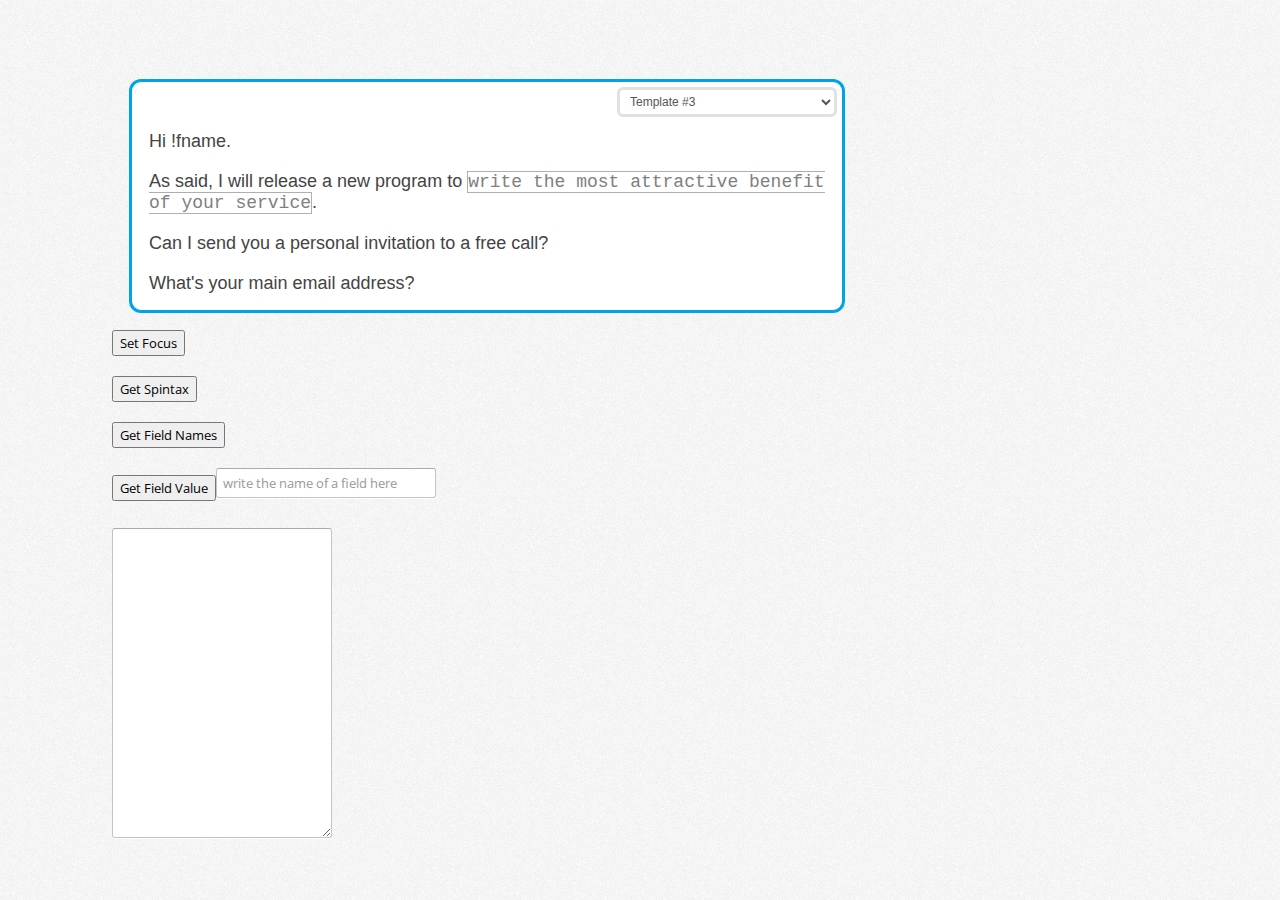
==== commit d24c1c00: "#1" ====
--- a/example.html
+++ b/example.html
@@ -29,8 +29,8 @@
 	Include these templates.js libraries and its css file.
 	-->
 	<link rel="stylesheet" href="./public/templatesjs/css/templates.css">
-	<script src="./public/templatesjs/javascript/commons.js" type="text/javascript"></script>
-	<script src="./public/templatesjs/javascript/templates.min.js" type="text/javascript"></script>
+	<script src="./public/templatesjs/javascripts/commons.js" type="text/javascript"></script>
+	<script src="./public/templatesjs/javascripts/templates.min.js" type="text/javascript"></script>
 </head>
 
 <body>
